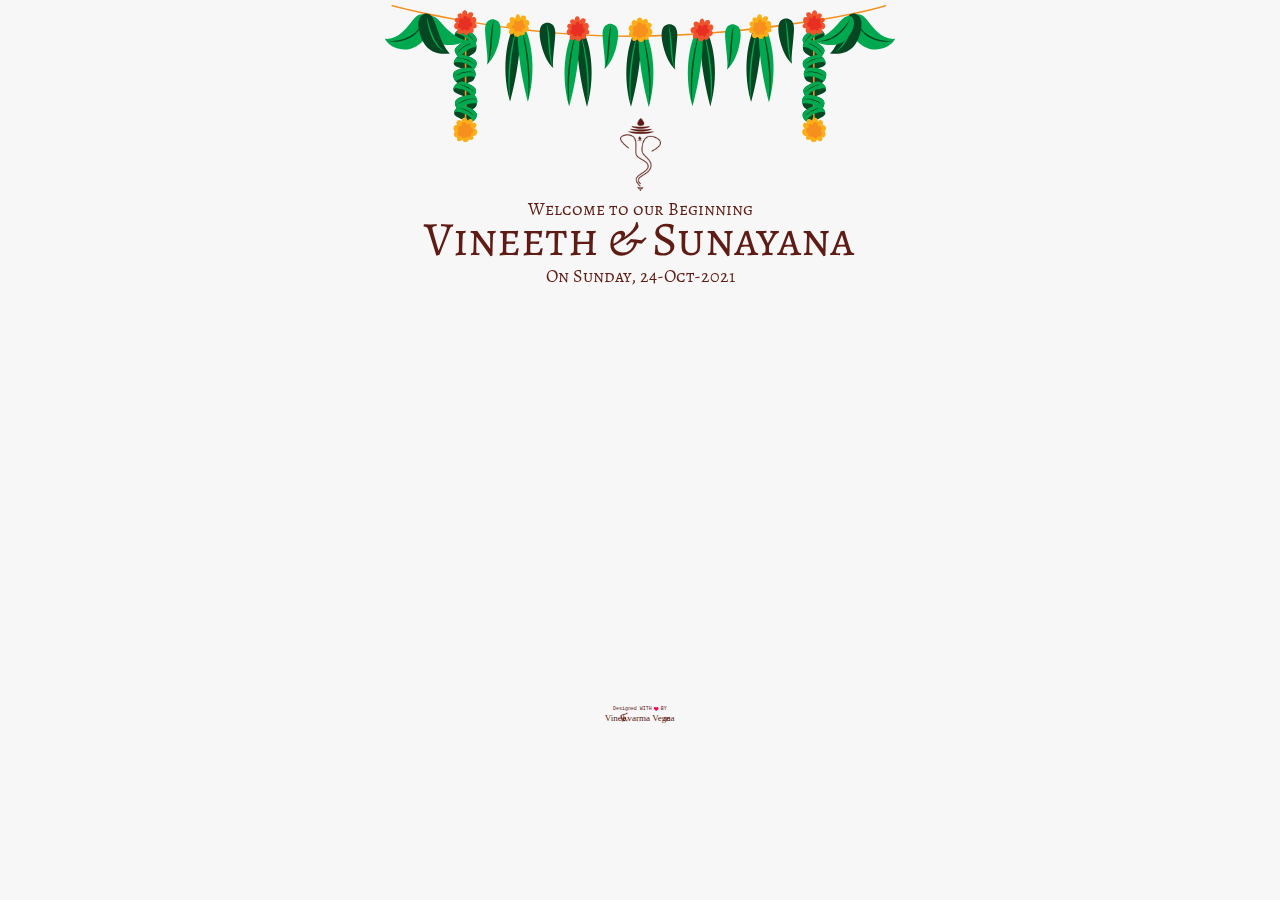
==== Vineeth-Weds-Sunayana.html @ c5763539 "Add files via upload" ====
<!DOCTYPE html>
<html style="font-size: 16px;" lang="en-IN">
  <head>
    <meta name="viewport" content="width=device-width, initial-scale=1.0">
    <meta charset="utf-8">
    <meta name="keywords" content="">
    <meta name="description" content="">
    <meta name="page_type" content="np-template-header-footer-from-plugin">
    <title>Vineeth Weds Sunayana</title>
    <link rel="stylesheet" href="nicepage.css" media="screen">
<link rel="stylesheet" href="Vineeth-Weds-Sunayana.css" media="screen">
    <script class="u-script" type="text/javascript" src="jquery.js" defer=""></script>
    <script class="u-script" type="text/javascript" src="nicepage.js" defer=""></script>
    <meta name="generator" content="Nicepage 3.26.0, nicepage.com">
    <link rel="icon" href="images/favicon.png">
    <link id="u-theme-google-font" rel="stylesheet" href="https://fonts.googleapis.com/css?family=Roboto:100,100i,300,300i,400,400i,500,500i,700,700i,900,900i|Open+Sans:300,300i,400,400i,600,600i,700,700i,800,800i">
    <link id="u-page-google-font" rel="stylesheet" href="https://fonts.googleapis.com/css?family=Alegreya+SC:400,400i,500,500i,700,700i,800,800i,900,900i">
    
    
    <script type="application/ld+json">{
		"@context": "http://schema.org",
		"@type": "Organization",
		"name": "Vineeth Sunayana Wedding Page",
		"sameAs": []
}</script>
    <meta name="theme-color" content="#478ac9">
    <meta property="og:title" content="Vineeth Weds Sunayana">
    <meta property="og:description" content="">
    <meta property="og:type" content="website">
  </head>
  <body class="u-body">
    <section class="u-align-center u-clearfix u-custom-color-1 u-section-1" id="sec-0b1c">
      <div class="u-clearfix u-sheet u-sheet-1"><span class="u-icon u-icon-circle u-text-palette-1-base u-icon-1" data-animation-name="fadeIn" data-animation-duration="1000" data-animation-delay="0" data-animation-direction="Down"><svg class="u-svg-link" preserveAspectRatio="xMidYMin slice" viewBox="0 0 2050 552" style=""><use xmlns:xlink="http://www.w3.org/1999/xlink" xlink:href="#svg-4d84"></use></svg><svg class="u-svg-content" viewBox="0 0 2050 552" id="svg-4d84" style="fill-rule:evenodd;clip-rule:evenodd;stroke-linejoin:round;stroke-miterlimit:2;"><g id="Border" transform="matrix(1,0,0,1,-55,-131.141)"><g transform="matrix(3.17016,0,0,3.17016,-107.734,-21.7922)"><path d="M60.234,50.223C93.637,58.999 127.795,65.385 161.837,71.06C235.134,83.278 309.401,90.117 383.746,88.548C453.937,87.067 524.094,80.508 593.413,69.412C613.545,66.189 633.621,62.558 653.562,58.297C664.511,55.957 675.585,53.625 686.266,50.223C687.49,49.832 686.967,47.901 685.734,48.294C672.668,52.457 659.056,55.158 645.644,57.916C620.727,63.041 595.62,67.253 570.447,70.904C497.525,81.482 423.453,87.551 349.74,86.771C278.192,86.014 206.709,77.545 136.398,64.571C111.071,59.898 85.687,54.842 60.765,48.294C59.517,47.966 58.987,49.895 60.234,50.223Z" style="fill:rgb(246,143,30);fill-rule:nonzero;"></path>
</g><g transform="matrix(3.17016,0,0,3.17016,-107.734,-21.7922)"><path d="M167.59,186.183C168.617,190.944 164.29,195.594 161.738,196.201L161.669,196.214C158.895,196.721 143.482,191.995 140.063,187.983C139.444,187.246 139.124,186.473 139.027,185.696C138.59,182.166 142.612,178.582 142.612,178.582C142.612,178.582 145.89,175.801 149.233,175.288C152.578,174.785 166.563,181.42 167.59,186.183Z" style="fill:rgb(5,71,34);fill-rule:nonzero;"></path>
</g><g transform="matrix(3.17016,0,0,3.17016,-107.734,-21.7922)"><path d="M167.928,173.416C167.482,175.346 166.627,177.265 165.344,178.468C162.64,181.013 150.906,184.107 148.114,183.403C146.911,183.101 145.344,182.364 143.908,181.064C142.008,179.357 140.321,176.644 140.011,172.594C139.49,165.501 156.163,161.714 161.475,162.156C166.772,162.584 168.002,167.928 168.002,167.928C168.443,169.122 168.437,171.275 167.928,173.416Z" style="fill:rgb(5,71,34);fill-rule:nonzero;"></path>
</g><g transform="matrix(3.17016,0,0,3.17016,-107.734,-21.7922)"><path d="M166.58,155.259C167.803,159.974 163.671,164.799 161.147,165.512L161.08,165.527C158.329,166.148 142.732,162.066 139.15,158.199C138.501,157.488 138.149,156.729 138.021,155.958C137.437,152.448 141.307,148.7 141.307,148.7C141.307,148.7 144.468,145.786 147.787,145.135C151.108,144.493 165.355,150.543 166.58,155.259Z" style="fill:rgb(5,71,34);fill-rule:nonzero;"></path>
</g><g transform="matrix(3.17016,0,0,3.17016,-107.734,-21.7922)"><path d="M165.435,139.807C164.798,141.683 163.755,143.506 162.358,144.574C159.413,146.837 147.429,148.742 144.721,147.763C143.554,147.34 142.069,146.451 140.771,145.014C139.05,143.125 137.643,140.256 137.74,136.196C137.931,129.087 154.899,126.986 160.141,127.958C165.368,128.914 166.058,134.354 166.058,134.354C166.377,135.586 166.155,137.728 165.435,139.807Z" style="fill:rgb(5,71,34);fill-rule:nonzero;"></path>
</g><g transform="matrix(3.17016,0,0,3.17016,-107.734,-21.7922)"><path d="M167.179,120.321C168.71,124.945 164.905,130.032 162.434,130.91L162.366,130.93C159.663,131.731 143.832,128.687 140.002,125.064C139.308,124.397 138.907,123.662 138.728,122.901C137.915,119.438 141.529,115.443 141.529,115.443C141.529,115.443 144.49,112.327 147.759,111.458C151.03,110.6 165.646,115.696 167.179,120.321Z" style="fill:rgb(5,71,34);fill-rule:nonzero;"></path>
</g><g transform="matrix(3.17016,0,0,3.17016,-107.734,-21.7922)"><path d="M167.39,101.646C167.43,103.625 167.07,105.695 166.12,107.175C164.12,110.305 153.5,116.175 150.62,116.175C149.38,116.175 147.68,115.845 145.97,114.935C143.71,113.745 141.41,111.525 140.12,107.675C137.88,100.925 153.12,93.175 158.38,92.305C163.62,91.425 166.12,96.305 166.12,96.305C166.84,97.356 167.36,99.446 167.39,101.646Z" style="fill:rgb(5,71,34);fill-rule:nonzero;"></path>
</g><g transform="matrix(3.17016,0,0,3.17016,-107.734,-21.7922)"><path d="M167.667,91.841C167.787,96.711 162.667,100.471 160.046,100.591L159.977,100.591C157.157,100.571 142.896,93.051 140.287,88.471C139.816,87.631 139.646,86.812 139.696,86.032C139.926,82.482 144.546,79.711 144.546,79.711C144.546,79.711 148.287,77.591 151.667,77.711C155.046,77.841 167.546,86.971 167.667,91.841Z" style="fill:rgb(5,71,34);fill-rule:nonzero;"></path>
</g><g transform="matrix(3.17016,0,0,3.17016,-107.734,-21.7922)"><path d="M152.5,72.508L152.5,216.258C152.5,217.547 154.5,217.547 154.5,216.258L154.5,72.508C154.5,71.219 152.5,71.219 152.5,72.508Z" style="fill:rgb(246,143,30);fill-rule:nonzero;"></path>
</g><g transform="matrix(3.17016,0,0,3.17016,-107.734,-21.7922)"><path d="M167.59,186.183C168.617,190.944 164.29,195.594 161.738,196.201L161.669,196.214C163.572,189.461 148.278,183.755 142.673,183.619C140.078,183.563 139.197,184.555 139.027,185.696C138.59,182.166 142.612,178.582 142.612,178.582C142.612,178.582 145.89,175.801 149.233,175.288C152.578,174.785 166.563,181.42 167.59,186.183Z" style="fill:rgb(0,169,79);fill-rule:nonzero;"></path>
</g><g transform="matrix(3.17016,0,0,3.17016,-107.734,-21.7922)"><path d="M144.005,178.577C144.005,178.577 144.398,178.571 145.082,178.634C145.762,178.712 146.745,178.806 147.897,179.06C149.055,179.29 150.385,179.659 151.781,180.146C152.472,180.409 153.199,180.65 153.901,180.983C154.618,181.286 155.327,181.631 156.027,181.998C156.736,182.347 157.402,182.775 158.071,183.17C158.752,183.546 159.346,184.038 159.959,184.449C160.579,184.854 161.101,185.352 161.63,185.773C162.164,186.189 162.619,186.642 163.037,187.059C163.456,187.475 163.851,187.843 164.16,188.21C164.469,188.575 164.739,188.893 164.961,189.155C165.401,189.681 165.641,189.988 165.641,189.988C165.641,189.988 165.335,189.739 164.821,189.291C164.566,189.065 164.257,188.792 163.901,188.478C163.547,188.166 163.104,187.86 162.658,187.49C162.205,187.127 161.718,186.733 161.168,186.359C160.619,185.986 160.076,185.547 159.457,185.172C158.843,184.792 158.234,184.36 157.57,183.996C156.912,183.62 156.258,183.215 155.563,182.883C154.887,182.516 154.201,182.168 153.507,181.863C152.824,181.535 152.135,181.249 151.469,180.968C150.13,180.425 148.859,179.962 147.751,179.613C146.646,179.254 145.711,178.987 145.05,178.825C144.389,178.659 144.005,178.577 144.005,178.577Z" style="fill:rgb(5,71,34);fill-rule:nonzero;"></path>
</g><g transform="matrix(3.17016,0,0,3.17016,-107.734,-21.7922)"><path d="M167.928,173.416C157.88,170.686 146.853,178.713 143.908,181.064C142.008,179.357 140.321,176.644 140.011,172.594C139.49,165.501 156.163,161.714 161.475,162.156C166.772,162.584 168.002,167.928 168.002,167.928C168.443,169.122 168.437,171.275 167.928,173.416Z" style="fill:rgb(0,169,79);fill-rule:nonzero;"></path>
</g><g transform="matrix(3.17016,0,0,3.17016,-107.734,-21.7922)"><path d="M141.556,175.69C141.556,175.69 141.839,175.358 142.396,174.838C142.957,174.323 143.76,173.581 144.82,172.811C145.873,172.033 147.147,171.177 148.589,170.386C149.315,170.002 150.075,169.618 150.865,169.266C151.672,168.958 152.466,168.572 153.313,168.325C154.151,168.056 154.989,167.789 155.841,167.619C156.265,167.525 156.684,167.432 157.099,167.34C157.52,167.285 157.937,167.231 158.346,167.178C158.756,167.131 159.156,167.061 159.552,167.036C159.95,167.029 160.338,167.022 160.717,167.016C161.472,166.993 162.184,166.987 162.84,167.069C163.495,167.124 164.095,167.176 164.62,167.256C165.141,167.371 165.594,167.471 165.967,167.553C166.707,167.73 167.129,167.831 167.129,167.831C167.129,167.831 166.695,167.8 165.937,167.746C165.561,167.712 165.105,167.672 164.583,167.626C164.059,167.628 163.468,167.63 162.823,167.632C162.181,167.602 161.488,167.664 160.757,167.744C160.393,167.779 160.018,167.815 159.635,167.852C159.255,167.917 158.868,167.982 158.474,168.049C158.081,168.117 157.681,168.185 157.276,168.254C156.877,168.354 156.474,168.456 156.068,168.558C155.247,168.731 154.438,169.003 153.63,169.273C152.808,169.499 152.032,169.866 151.244,170.153C150.475,170.492 149.712,170.815 148.991,171.167C148.283,171.542 147.571,171.858 146.934,172.229C146.281,172.575 145.683,172.935 145.135,173.274C144.041,173.958 143.128,174.538 142.52,174.988C141.899,175.422 141.556,175.69 141.556,175.69Z" style="fill:rgb(5,71,34);fill-rule:nonzero;"></path>
</g><g transform="matrix(3.17016,0,0,3.17016,-107.734,-21.7922)"><path d="M166.58,155.259C167.803,159.974 163.671,164.799 161.147,165.512L161.08,165.527C162.7,158.7 147.182,153.634 141.578,153.73C138.982,153.782 138.143,154.81 138.021,155.958C137.437,152.448 141.307,148.7 141.307,148.7C141.307,148.7 144.468,145.786 147.787,145.135C151.108,144.493 165.355,150.543 166.58,155.259Z" style="fill:rgb(0,169,79);fill-rule:nonzero;"></path>
</g><g transform="matrix(3.17016,0,0,3.17016,-107.734,-21.7922)"><path d="M142.7,148.638C142.7,148.638 143.092,148.615 143.778,148.65C144.46,148.7 145.446,148.752 146.608,148.959C147.774,149.141 149.119,149.454 150.534,149.883C151.234,150.117 151.971,150.328 152.687,150.631C153.415,150.904 154.138,151.219 154.853,151.557C155.575,151.877 156.258,152.276 156.943,152.644C157.64,152.991 158.253,153.458 158.883,153.843C159.519,154.222 160.061,154.697 160.607,155.096C161.158,155.49 161.631,155.923 162.066,156.323C162.502,156.721 162.912,157.072 163.236,157.426C163.56,157.778 163.843,158.084 164.076,158.337C164.538,158.844 164.79,159.142 164.79,159.142C164.79,159.142 164.474,158.906 163.941,158.479C163.677,158.264 163.357,158.003 162.989,157.705C162.622,157.407 162.167,157.121 161.706,156.77C161.238,156.426 160.734,156.052 160.17,155.702C159.606,155.352 159.045,154.935 158.411,154.586C157.782,154.232 157.156,153.826 156.477,153.489C155.804,153.141 155.134,152.763 154.426,152.46C153.735,152.122 153.035,151.803 152.329,151.527C151.633,151.227 150.933,150.97 150.256,150.717C148.896,150.23 147.606,149.821 146.485,149.517C145.367,149.205 144.421,148.977 143.753,148.842C143.086,148.703 142.7,148.638 142.7,148.638Z" style="fill:rgb(5,71,34);fill-rule:nonzero;"></path>
</g><g transform="matrix(3.17016,0,0,3.17016,-107.734,-21.7922)"><path d="M165.435,139.807C155.71,136.085 143.936,142.969 140.771,145.014C139.05,143.125 137.643,140.256 137.74,136.196C137.931,129.087 154.899,126.986 160.141,127.958C165.368,128.914 166.058,134.354 166.058,134.354C166.377,135.586 166.155,137.728 165.435,139.807Z" style="fill:rgb(0,169,79);fill-rule:nonzero;"></path>
</g><g transform="matrix(3.17016,0,0,3.17016,-107.734,-21.7922)"><path d="M138.967,139.432C138.967,139.432 139.282,139.129 139.889,138.668C140.497,138.211 141.371,137.553 142.503,136.893C143.628,136.224 144.982,135.5 146.496,134.857C147.256,134.548 148.051,134.242 148.872,133.971C149.707,133.745 150.535,133.44 151.402,133.279C152.263,133.095 153.124,132.914 153.989,132.83C154.419,132.778 154.846,132.728 155.268,132.678C155.692,132.666 156.112,132.653 156.525,132.642C156.938,132.636 157.343,132.606 157.74,132.621C158.136,132.653 158.523,132.686 158.9,132.717C159.654,132.771 160.363,132.835 161.007,132.983C161.654,133.103 162.245,133.215 162.76,133.347C163.266,133.513 163.708,133.658 164.071,133.777C164.789,134.027 165.199,134.17 165.199,134.17C165.199,134.17 164.771,134.096 164.021,133.966C163.651,133.895 163.201,133.81 162.686,133.711C162.164,133.661 161.576,133.604 160.935,133.541C160.299,133.447 159.603,133.439 158.867,133.446C158.501,133.444 158.125,133.442 157.74,133.441C157.356,133.467 156.964,133.494 156.565,133.521C156.167,133.549 155.763,133.577 155.353,133.605C154.946,133.665 154.535,133.725 154.12,133.786C153.286,133.877 152.455,134.066 151.623,134.254C150.782,134.397 149.974,134.684 149.16,134.891C148.362,135.151 147.57,135.396 146.818,135.674C146.076,135.977 145.336,136.221 144.664,136.526C143.98,136.805 143.35,137.103 142.77,137.386C141.613,137.956 140.646,138.442 139.996,138.829C139.335,139.199 138.967,139.432 138.967,139.432Z" style="fill:rgb(5,71,34);fill-rule:nonzero;"></path>
</g><g transform="matrix(3.17016,0,0,3.17016,-107.734,-21.7922)"><path d="M167.179,120.321C168.71,124.945 164.905,130.032 162.434,130.91L162.366,130.93C163.534,124.012 147.716,119.979 142.13,120.445C139.543,120.667 138.774,121.748 138.728,122.901C137.915,119.438 141.529,115.443 141.529,115.443C141.529,115.443 144.49,112.327 147.759,111.458C151.03,110.6 165.646,115.696 167.179,120.321Z" style="fill:rgb(0,169,79);fill-rule:nonzero;"></path>
</g><g transform="matrix(3.17016,0,0,3.17016,-107.734,-21.7922)"><path d="M142.913,115.289C142.913,115.289 143.303,115.241 143.99,115.23C144.674,115.235 145.661,115.222 146.834,115.352C148.01,115.456 149.373,115.681 150.813,116.016C151.527,116.202 152.276,116.364 153.01,116.62C153.755,116.844 154.498,117.111 155.233,117.4C155.975,117.672 156.683,118.026 157.39,118.347C158.108,118.648 158.751,119.074 159.405,119.416C160.065,119.752 160.637,120.191 161.208,120.553C161.784,120.91 162.284,121.312 162.745,121.681C163.206,122.049 163.638,122.373 163.985,122.705C164.332,123.035 164.634,123.322 164.883,123.559C165.377,124.034 165.648,124.314 165.648,124.314C165.648,124.314 165.318,124.1 164.759,123.708C164.481,123.512 164.144,123.273 163.757,123C163.371,122.727 162.898,122.471 162.415,122.151C161.925,121.838 161.398,121.499 160.812,121.186C160.226,120.874 159.639,120.495 158.983,120.189C158.332,119.877 157.681,119.513 156.981,119.222C156.287,118.919 155.593,118.586 154.866,118.331C154.155,118.038 153.435,117.766 152.712,117.538C151.998,117.284 151.283,117.073 150.59,116.865C149.201,116.47 147.887,116.146 146.749,115.917C145.612,115.679 144.653,115.514 143.978,115.424C143.303,115.329 142.913,115.289 142.913,115.289Z" style="fill:rgb(5,71,34);fill-rule:nonzero;"></path>
</g><g transform="matrix(3.17016,0,0,3.17016,-107.734,-21.7922)"><path d="M167.39,101.646C156.98,101.455 148.25,111.935 145.97,114.935C143.71,113.745 141.41,111.525 140.12,107.675C137.88,100.925 153.12,93.175 158.38,92.305C163.62,91.425 166.12,96.305 166.12,96.305C166.84,97.356 167.36,99.446 167.39,101.646Z" style="fill:rgb(0,169,79);fill-rule:nonzero;"></path>
</g><g transform="matrix(3.17016,0,0,3.17016,-107.734,-21.7922)"><path d="M142.375,110.3C142.375,110.3 142.568,109.909 142.981,109.268C143.398,108.632 143.996,107.715 144.835,106.709C145.667,105.697 146.693,104.556 147.897,103.437C148.507,102.887 149.151,102.328 149.83,101.794C150.538,101.298 151.213,100.729 151.974,100.283C152.721,99.817 153.469,99.353 154.253,98.98C154.64,98.786 155.024,98.593 155.404,98.402C155.799,98.246 156.19,98.092 156.574,97.94C156.96,97.794 157.331,97.628 157.708,97.507C158.092,97.403 158.468,97.302 158.833,97.203C159.56,96.997 160.249,96.816 160.905,96.736C161.554,96.628 162.148,96.533 162.677,96.481C163.209,96.465 163.673,96.452 164.056,96.44C164.816,96.431 165.25,96.425 165.25,96.425C165.25,96.425 164.822,96.501 164.073,96.634C163.701,96.694 163.249,96.766 162.731,96.85C162.223,96.979 161.651,97.125 161.026,97.285C160.396,97.413 159.739,97.643 159.05,97.899C158.705,98.022 158.351,98.149 157.988,98.278C157.636,98.434 157.277,98.592 156.911,98.754C156.546,98.915 156.175,99.079 155.8,99.245C155.438,99.439 155.071,99.637 154.702,99.835C153.949,100.204 153.231,100.665 152.514,101.124C151.771,101.545 151.109,102.09 150.415,102.562C149.752,103.077 149.091,103.578 148.479,104.095C147.883,104.632 147.271,105.113 146.743,105.629C146.195,106.124 145.703,106.618 145.254,107.082C144.361,108.012 143.617,108.798 143.138,109.383C142.642,109.956 142.375,110.3 142.375,110.3Z" style="fill:rgb(5,71,34);fill-rule:nonzero;"></path>
</g><g transform="matrix(3.17016,0,0,3.17016,-107.734,-21.7922)"><path d="M167.667,91.841C167.787,96.711 162.667,100.471 160.046,100.591L159.977,100.591C163.106,94.312 149.146,85.851 143.667,84.671C141.126,84.131 140.077,84.942 139.696,86.032C139.926,82.482 144.546,79.711 144.546,79.711C144.546,79.711 148.287,77.591 151.667,77.711C155.046,77.841 167.546,86.971 167.667,91.841Z" style="fill:rgb(0,169,79);fill-rule:nonzero;"></path>
</g><g transform="matrix(3.17016,0,0,3.17016,-107.734,-21.7922)"><path d="M145.917,79.966C145.917,79.966 146.303,80.034 146.963,80.224C147.617,80.427 148.565,80.702 149.649,81.167C150.744,81.609 151.982,82.221 153.262,82.96C153.892,83.347 154.561,83.72 155.189,84.178C155.836,84.609 156.469,85.081 157.088,85.571C157.719,86.047 158.293,86.591 158.877,87.104C159.476,87.601 159.968,88.195 160.494,88.714C161.027,89.227 161.447,89.813 161.888,90.326C162.334,90.835 162.697,91.364 163.03,91.852C163.364,92.339 163.683,92.774 163.918,93.192C164.154,93.609 164.36,93.972 164.529,94.27C164.864,94.869 165.042,95.216 165.042,95.216C165.042,95.216 164.788,94.915 164.366,94.377C164.158,94.109 163.905,93.782 163.614,93.408C163.324,93.035 162.947,92.652 162.577,92.206C162.2,91.764 161.794,91.286 161.325,90.816C160.855,90.347 160.403,89.814 159.865,89.33C159.333,88.842 158.815,88.305 158.231,87.822C157.655,87.331 157.088,86.81 156.467,86.354C155.872,85.867 155.262,85.398 154.637,84.969C154.028,84.519 153.405,84.108 152.803,83.708C151.588,82.926 150.426,82.234 149.403,81.683C148.385,81.124 147.516,80.687 146.896,80.405C146.278,80.118 145.917,79.966 145.917,79.966Z" style="fill:rgb(5,71,34);fill-rule:nonzero;"></path>
</g><g transform="matrix(3.17016,0,0,3.17016,-107.734,-21.7922)"><path d="M148.409,196.043C148.409,196.043 145.065,192.253 142.835,195.374C140.605,198.496 142.835,199.982 142.835,199.982C142.835,199.982 138.672,200.057 138.227,203.848C137.781,207.638 140.011,208.529 140.011,208.529C140.011,208.529 137.557,210.76 139.119,214.178C140.68,217.597 142.761,215.665 142.761,215.665C142.761,215.665 141.943,219.604 143.95,220.645C145.957,221.685 149.747,218.638 149.747,218.638C149.747,218.638 150.044,222.279 153.686,222.057C157.328,221.833 158.22,218.117 158.22,218.117C158.22,218.117 159.781,220.272 162.233,218.935C164.686,217.597 162.903,214.327 162.903,214.327C162.903,214.327 167.288,214.55 168.105,210.165C168.922,205.779 164.76,204.665 164.76,204.665C164.76,204.665 168.774,202.212 166.916,199.239C165.058,196.267 162.16,198.272 162.16,198.272C162.16,198.272 163.645,194.111 160.97,193.145C158.294,192.179 155.767,194.854 155.767,194.854C155.767,194.854 154.95,190.246 151.381,191.138C147.815,192.03 148.409,196.043 148.409,196.043Z" style="fill:rgb(251,174,23);fill-rule:nonzero;"></path>
</g><g transform="matrix(3.17016,0,0,3.17016,-107.734,-21.7922)"><path d="M155.247,200.205C155.247,200.205 153.76,195.746 150.639,196.936C147.517,198.124 148.855,202.138 148.855,202.138C148.855,202.138 145.288,200.651 144.098,203.848C142.909,207.043 145.362,208.084 145.362,208.084C145.362,208.084 142.389,210.313 143.578,212.84C144.767,215.367 148.632,214.55 148.632,214.55C148.632,214.55 148.855,216.705 151.01,217.226C153.166,217.746 155.47,214.624 155.47,214.624C155.47,214.624 157.179,216.407 159.41,214.624C161.639,212.84 160.153,210.907 160.153,210.907C160.153,210.907 163.274,210.982 162.903,207.117C162.531,203.253 159.186,203.327 159.186,203.327C159.186,203.327 160.896,201.098 159.781,199.685C158.666,198.272 155.247,200.205 155.247,200.205Z" style="fill:rgb(246,143,30);fill-rule:nonzero;"></path>
</g><g transform="matrix(3.17016,0,0,3.17016,-107.734,-21.7922)"><path d="M149.22,60.539C149.22,60.539 147.733,57.343 144.611,59.424C141.49,61.505 144.983,64.552 144.983,64.552C144.983,64.552 140.97,63.214 139.855,66.411C138.74,69.606 142.085,70.126 142.085,70.126C142.085,70.126 137.849,72.802 139.261,76.518C140.672,80.235 143.72,78.599 143.72,78.599C143.72,78.599 141.564,82.241 144.017,84.471C146.47,86.701 150.111,83.504 150.111,83.504C150.111,83.504 151.077,86.18 154.125,86.477C157.172,86.775 158.139,82.687 158.139,82.687C158.139,82.687 159.699,84.248 162.226,83.43C164.753,82.613 163.415,77.633 163.415,77.633C163.415,77.633 166.686,78.599 167.577,75.923C168.47,73.248 165.273,71.464 165.273,71.464C165.273,71.464 168.023,69.532 166.76,65.742C165.496,61.951 161.557,64.106 161.557,64.106C161.557,64.106 165.125,59.573 161.706,57.864C158.287,56.154 155.76,60.39 155.76,60.39C155.76,60.39 155.983,54.816 152.416,54.964C148.848,55.114 149.22,60.539 149.22,60.539Z" style="fill:rgb(240,84,44);fill-rule:nonzero;"></path>
</g><g transform="matrix(3.17016,0,0,3.17016,-107.734,-21.7922)"><path d="M150.408,66.782C150.408,66.782 147.956,63.511 145.95,66.187C143.942,68.863 145.875,71.316 145.875,71.316C145.875,71.316 142.977,72.356 143.794,75.404C144.611,78.451 147.659,76.964 147.659,76.964C147.659,76.964 146.396,79.12 148.401,80.235C150.408,81.349 153.01,78.673 153.01,78.673C153.01,78.673 154.199,81.201 157.023,80.085C159.848,78.971 158.287,75.923 158.287,75.923C158.287,75.923 161.483,76.666 162.077,73.471C162.672,70.275 159.327,69.457 159.327,69.457C159.327,69.457 160.813,68.566 159.551,65.742C158.287,62.917 155.76,65.742 155.76,65.742C155.76,65.742 154.794,61.431 152.639,61.951C150.483,62.471 150.408,66.782 150.408,66.782Z" style="fill:rgb(232,47,36);fill-rule:nonzero;"></path>
</g><g transform="matrix(3.17016,0,0,3.17016,-107.734,-21.7922)"><path d="M580.967,186.183C579.939,190.944 584.268,195.594 586.818,196.201L586.887,196.214C589.662,196.721 605.074,191.995 608.494,187.983C609.113,187.246 609.434,186.473 609.529,185.696C609.967,182.166 605.945,178.582 605.945,178.582C605.945,178.582 602.666,175.801 599.324,175.288C595.979,174.785 581.994,181.42 580.967,186.183Z" style="fill:rgb(5,71,34);fill-rule:nonzero;"></path>
</g><g transform="matrix(3.17016,0,0,3.17016,-107.734,-21.7922)"><path d="M580.629,173.416C581.074,175.346 581.93,177.265 583.213,178.468C585.917,181.013 597.65,184.107 600.443,183.403C601.646,183.101 603.213,182.364 604.648,181.064C606.549,179.357 608.236,176.644 608.545,172.594C609.066,165.501 592.395,161.714 587.082,162.156C581.785,162.584 580.555,167.928 580.555,167.928C580.113,169.122 580.12,171.275 580.629,173.416Z" style="fill:rgb(5,71,34);fill-rule:nonzero;"></path>
</g><g transform="matrix(3.17016,0,0,3.17016,-107.734,-21.7922)"><path d="M581.977,155.259C580.754,159.974 584.885,164.799 587.41,165.512L587.477,165.527C590.229,166.148 605.824,162.066 609.406,158.199C610.055,157.488 610.408,156.729 610.535,155.958C611.119,152.448 607.25,148.7 607.25,148.7C607.25,148.7 604.088,145.786 600.77,145.135C597.449,144.493 583.201,150.543 581.977,155.259Z" style="fill:rgb(5,71,34);fill-rule:nonzero;"></path>
</g><g transform="matrix(3.17016,0,0,3.17016,-107.734,-21.7922)"><path d="M583.121,139.807C583.758,141.683 584.801,143.506 586.198,144.574C589.145,146.837 601.127,148.742 603.836,147.763C605.002,147.34 606.488,146.451 607.786,145.014C609.506,143.125 610.914,140.256 610.816,136.196C610.625,129.087 593.658,126.986 588.416,127.958C583.189,128.914 582.498,134.354 582.498,134.354C582.18,135.586 582.402,137.728 583.121,139.807Z" style="fill:rgb(5,71,34);fill-rule:nonzero;"></path>
</g><g transform="matrix(3.17016,0,0,3.17016,-107.734,-21.7922)"><path d="M581.378,120.321C579.847,124.945 583.651,130.032 586.123,130.91L586.19,130.93C588.894,131.731 604.725,128.687 608.555,125.064C609.249,124.397 609.649,123.662 609.829,122.901C610.642,119.438 607.027,115.443 607.027,115.443C607.027,115.443 604.066,112.327 600.798,111.458C597.526,110.6 582.911,115.696 581.378,120.321Z" style="fill:rgb(5,71,34);fill-rule:nonzero;"></path>
</g><g transform="matrix(3.17016,0,0,3.17016,-107.734,-21.7922)"><path d="M581.166,101.646C581.127,103.625 581.486,105.695 582.437,107.175C584.437,110.305 595.057,116.175 597.937,116.175C599.177,116.175 600.877,115.845 602.586,114.935C604.847,113.745 607.146,111.525 608.437,107.675C610.677,100.925 595.437,93.175 590.177,92.305C584.937,91.425 582.437,96.305 582.437,96.305C581.717,97.356 581.197,99.446 581.166,101.646Z" style="fill:rgb(5,71,34);fill-rule:nonzero;"></path>
</g><g transform="matrix(3.17016,0,0,3.17016,-107.734,-21.7922)"><path d="M580.891,91.841C580.77,96.711 585.891,100.471 588.51,100.591L588.58,100.591C591.4,100.571 605.66,93.051 608.27,88.471C608.74,87.631 608.91,86.812 608.86,86.032C608.631,82.482 604.01,79.711 604.01,79.711C604.01,79.711 600.27,77.591 596.891,77.711C593.51,77.841 581.01,86.971 580.891,91.841Z" style="fill:rgb(5,71,34);fill-rule:nonzero;"></path>
</g><g transform="matrix(3.17016,0,0,3.17016,-107.734,-21.7922)"><path d="M594.057,72.508L594.057,216.258C594.057,217.547 596.057,217.547 596.057,216.258L596.057,72.508C596.057,71.219 594.057,71.219 594.057,72.508Z" style="fill:rgb(246,143,30);fill-rule:nonzero;"></path>
</g><g transform="matrix(3.17016,0,0,3.17016,-107.734,-21.7922)"><path d="M580.967,186.183C579.939,190.944 584.268,195.594 586.818,196.201L586.887,196.214C584.984,189.461 600.279,183.755 605.883,183.619C608.479,183.563 609.359,184.555 609.529,185.696C609.967,182.166 605.945,178.582 605.945,178.582C605.945,178.582 602.666,175.801 599.324,175.288C595.979,174.785 581.994,181.42 580.967,186.183Z" style="fill:rgb(0,169,79);fill-rule:nonzero;"></path>
</g><g transform="matrix(3.17016,0,0,3.17016,-107.734,-21.7922)"><path d="M604.551,178.577C604.551,178.577 604.167,178.659 603.506,178.825C602.845,178.987 601.909,179.254 600.805,179.613C599.697,179.963 598.427,180.425 597.088,180.968C596.421,181.249 595.732,181.535 595.05,181.863C594.355,182.168 593.67,182.516 592.993,182.883C592.299,183.215 591.645,183.62 590.987,183.996C590.322,184.361 589.714,184.792 589.1,185.172C588.481,185.547 587.938,185.986 587.389,186.359C586.84,186.733 586.352,187.127 585.898,187.49C585.453,187.86 585.01,188.166 584.655,188.478C584.301,188.792 583.99,189.065 583.735,189.291C583.222,189.739 582.916,189.988 582.916,189.988C582.916,189.988 583.155,189.681 583.596,189.155C583.818,188.893 584.088,188.575 584.397,188.21C584.706,187.843 585.102,187.475 585.521,187.059C585.938,186.642 586.394,186.189 586.928,185.773C587.456,185.352 587.978,184.854 588.598,184.449C589.211,184.038 589.805,183.546 590.486,183.17C591.155,182.775 591.82,182.348 592.529,181.998C593.229,181.631 593.938,181.286 594.655,180.983C595.357,180.65 596.085,180.409 596.775,180.146C598.171,179.659 599.502,179.29 600.659,179.06C601.812,178.806 602.794,178.712 603.475,178.634C604.158,178.571 604.551,178.577 604.551,178.577Z" style="fill:rgb(5,71,34);fill-rule:nonzero;"></path>
</g><g transform="matrix(3.17016,0,0,3.17016,-107.734,-21.7922)"><path d="M580.629,173.416C590.676,170.686 601.704,178.713 604.648,181.064C606.549,179.357 608.236,176.644 608.545,172.594C609.066,165.501 592.395,161.714 587.082,162.156C581.785,162.584 580.555,167.928 580.555,167.928C580.113,169.122 580.12,171.275 580.629,173.416Z" style="fill:rgb(0,169,79);fill-rule:nonzero;"></path>
</g><g transform="matrix(3.17016,0,0,3.17016,-107.734,-21.7922)"><path d="M607,175.69C607,175.69 606.657,175.422 606.036,174.988C605.429,174.538 604.516,173.958 603.422,173.274C602.873,172.935 602.275,172.575 601.623,172.229C600.984,171.858 600.273,171.542 599.564,171.167C598.845,170.815 598.081,170.491 597.313,170.153C596.524,169.866 595.749,169.499 594.926,169.273C594.118,169.003 593.31,168.731 592.489,168.558C592.082,168.456 591.679,168.354 591.28,168.254C590.875,168.185 590.476,168.117 590.082,168.049C589.688,167.982 589.301,167.917 588.922,167.852C588.539,167.815 588.164,167.779 587.8,167.744C587.068,167.664 586.375,167.602 585.733,167.632C585.089,167.63 584.498,167.628 583.975,167.626C583.451,167.672 582.995,167.712 582.62,167.746C581.861,167.8 581.428,167.831 581.428,167.831C581.428,167.831 581.85,167.73 582.589,167.553C582.963,167.471 583.416,167.371 583.937,167.256C584.462,167.176 585.062,167.124 585.717,167.069C586.373,166.987 587.084,166.993 587.84,167.016C588.218,167.022 588.606,167.029 589.004,167.036C589.4,167.061 589.801,167.131 590.21,167.178C590.62,167.231 591.036,167.285 591.458,167.34C591.872,167.432 592.292,167.525 592.715,167.619C593.567,167.789 594.405,168.055 595.244,168.325C596.09,168.572 596.884,168.958 597.691,169.266C598.481,169.618 599.241,170.002 599.967,170.386C601.409,171.177 602.684,172.032 603.736,172.811C604.796,173.581 605.6,174.323 606.159,174.838C606.717,175.358 607,175.69 607,175.69Z" style="fill:rgb(5,71,34);fill-rule:nonzero;"></path>
</g><g transform="matrix(3.17016,0,0,3.17016,-107.734,-21.7922)"><path d="M581.977,155.259C580.754,159.974 584.885,164.799 587.41,165.512L587.477,165.527C585.857,158.7 601.375,153.634 606.979,153.73C609.574,153.782 610.414,154.81 610.535,155.958C611.119,152.448 607.25,148.7 607.25,148.7C607.25,148.7 604.088,145.786 600.77,145.135C597.449,144.493 583.201,150.543 581.977,155.259Z" style="fill:rgb(0,169,79);fill-rule:nonzero;"></path>
</g><g transform="matrix(3.17016,0,0,3.17016,-107.734,-21.7922)"><path d="M605.857,148.638C605.857,148.638 605.471,148.703 604.804,148.842C604.136,148.977 603.19,149.205 602.071,149.517C600.951,149.821 599.662,150.23 598.301,150.717C597.624,150.97 596.924,151.227 596.229,151.527C595.522,151.803 594.822,152.122 594.131,152.46C593.424,152.763 592.753,153.141 592.08,153.489C591.401,153.826 590.775,154.232 590.146,154.586C589.512,154.935 588.951,155.352 588.387,155.702C587.822,156.052 587.319,156.426 586.852,156.77C586.391,157.121 585.936,157.407 585.568,157.705C585.2,158.003 584.88,158.264 584.615,158.479C584.083,158.906 583.768,159.142 583.768,159.142C583.768,159.142 584.02,158.844 584.481,158.337C584.714,158.084 584.997,157.778 585.321,157.426C585.646,157.072 586.055,156.721 586.491,156.323C586.926,155.923 587.399,155.49 587.95,155.096C588.496,154.697 589.038,154.222 589.674,153.843C590.304,153.458 590.918,152.991 591.614,152.644C592.299,152.276 592.981,151.877 593.704,151.557C594.419,151.219 595.143,150.904 595.87,150.631C596.586,150.328 597.323,150.117 598.023,149.883C599.438,149.454 600.783,149.141 601.949,148.959C603.111,148.752 604.097,148.7 604.779,148.65C605.466,148.615 605.857,148.638 605.857,148.638Z" style="fill:rgb(5,71,34);fill-rule:nonzero;"></path>
</g><g transform="matrix(3.17016,0,0,3.17016,-107.734,-21.7922)"><path d="M583.121,139.807C592.846,136.085 604.621,142.969 607.786,145.014C609.506,143.125 610.914,140.256 610.816,136.196C610.625,129.087 593.658,126.986 588.416,127.958C583.189,128.914 582.498,134.354 582.498,134.354C582.18,135.586 582.402,137.728 583.121,139.807Z" style="fill:rgb(0,169,79);fill-rule:nonzero;"></path>
</g><g transform="matrix(3.17016,0,0,3.17016,-107.734,-21.7922)"><path d="M609.59,139.432C609.59,139.432 609.222,139.199 608.561,138.829C607.911,138.442 606.943,137.956 605.787,137.386C605.207,137.103 604.576,136.805 603.893,136.526C603.221,136.221 602.481,135.977 601.738,135.674C600.986,135.396 600.194,135.151 599.396,134.891C598.583,134.684 597.774,134.397 596.934,134.254C596.102,134.066 595.271,133.877 594.437,133.786C594.021,133.725 593.61,133.665 593.203,133.605C592.794,133.577 592.39,133.549 591.991,133.521C591.593,133.494 591.2,133.467 590.816,133.441C590.432,133.442 590.056,133.444 589.689,133.446C588.954,133.439 588.258,133.447 587.622,133.541C586.98,133.604 586.392,133.661 585.871,133.711C585.355,133.81 584.905,133.895 584.535,133.966C583.786,134.096 583.357,134.17 583.357,134.17C583.357,134.17 583.768,134.027 584.485,133.777C584.849,133.658 585.29,133.513 585.796,133.347C586.312,133.215 586.902,133.103 587.549,132.983C588.193,132.835 588.902,132.771 589.656,132.717C590.033,132.686 590.421,132.653 590.816,132.621C591.213,132.606 591.618,132.636 592.031,132.642C592.444,132.653 592.864,132.666 593.289,132.678C593.711,132.728 594.138,132.779 594.567,132.83C595.433,132.914 596.294,133.095 597.154,133.279C598.021,133.44 598.85,133.745 599.685,133.971C600.505,134.242 601.301,134.548 602.061,134.857C603.575,135.5 604.929,136.224 606.054,136.893C607.186,137.553 608.06,138.211 608.668,138.668C609.275,139.129 609.59,139.432 609.59,139.432Z" style="fill:rgb(5,71,34);fill-rule:nonzero;"></path>
</g><g transform="matrix(3.17016,0,0,3.17016,-107.734,-21.7922)"><path d="M581.378,120.321C579.847,124.945 583.651,130.032 586.123,130.91L586.19,130.93C585.022,124.012 600.841,119.979 606.427,120.445C609.014,120.667 609.782,121.748 609.829,122.901C610.642,119.438 607.027,115.443 607.027,115.443C607.027,115.443 604.066,112.327 600.798,111.458C597.526,110.6 582.911,115.696 581.378,120.321Z" style="fill:rgb(0,169,79);fill-rule:nonzero;"></path>
</g><g transform="matrix(3.17016,0,0,3.17016,-107.734,-21.7922)"><path d="M605.644,115.289C605.644,115.289 605.253,115.329 604.578,115.424C603.903,115.514 602.944,115.679 601.808,115.917C600.669,116.146 599.355,116.47 597.967,116.865C597.273,117.073 596.559,117.284 595.845,117.538C595.121,117.766 594.402,118.038 593.69,118.331C592.964,118.586 592.27,118.919 591.576,119.222C590.876,119.513 590.225,119.877 589.573,120.189C588.918,120.495 588.33,120.874 587.745,121.186C587.158,121.499 586.631,121.838 586.142,122.151C585.658,122.471 585.186,122.727 584.8,123C584.413,123.273 584.076,123.512 583.798,123.708C583.239,124.1 582.908,124.314 582.908,124.314C582.908,124.314 583.18,124.034 583.674,123.559C583.923,123.322 584.225,123.035 584.572,122.705C584.918,122.373 585.351,122.049 585.812,121.681C586.272,121.312 586.773,120.91 587.349,120.553C587.92,120.191 588.491,119.752 589.151,119.416C589.806,119.074 590.448,118.648 591.166,118.347C591.874,118.026 592.582,117.672 593.324,117.4C594.059,117.111 594.802,116.844 595.546,116.62C596.28,116.364 597.029,116.202 597.744,116.016C599.185,115.681 600.547,115.456 601.723,115.352C602.896,115.222 603.883,115.235 604.567,115.23C605.254,115.241 605.644,115.289 605.644,115.289Z" style="fill:rgb(5,71,34);fill-rule:nonzero;"></path>
</g><g transform="matrix(3.17016,0,0,3.17016,-107.734,-21.7922)"><path d="M581.166,101.646C591.576,101.455 600.307,111.935 602.586,114.935C604.847,113.745 607.146,111.525 608.437,107.675C610.677,100.925 595.437,93.175 590.177,92.305C584.937,91.425 582.437,96.305 582.437,96.305C581.717,97.356 581.197,99.446 581.166,101.646Z" style="fill:rgb(0,169,79);fill-rule:nonzero;"></path>
</g><g transform="matrix(3.17016,0,0,3.17016,-107.734,-21.7922)"><path d="M606.182,110.3C606.182,110.3 605.914,109.956 605.419,109.383C604.939,108.798 604.195,108.012 603.303,107.082C602.854,106.618 602.361,106.124 601.813,105.629C601.286,105.113 600.674,104.632 600.078,104.095C599.466,103.578 598.805,103.077 598.143,102.562C597.447,102.09 596.785,101.545 596.043,101.124C595.325,100.665 594.607,100.204 593.854,99.835C593.485,99.637 593.119,99.439 592.757,99.245C592.382,99.079 592.011,98.915 591.646,98.754C591.279,98.592 590.92,98.434 590.568,98.278C590.206,98.149 589.852,98.022 589.506,97.899C588.817,97.643 588.16,97.413 587.53,97.285C586.905,97.125 586.333,96.979 585.826,96.85C585.308,96.766 584.855,96.694 584.483,96.634C583.734,96.501 583.307,96.425 583.307,96.425C583.307,96.425 583.741,96.431 584.501,96.44C584.883,96.452 585.348,96.465 585.88,96.481C586.409,96.533 587.003,96.628 587.652,96.736C588.309,96.816 588.997,96.997 589.724,97.203C590.089,97.302 590.464,97.403 590.848,97.507C591.226,97.628 591.597,97.794 591.982,97.94C592.367,98.092 592.758,98.246 593.152,98.402C593.532,98.593 593.916,98.786 594.304,98.98C595.088,99.353 595.836,99.817 596.583,100.283C597.344,100.729 598.019,101.298 598.727,101.794C599.406,102.328 600.049,102.887 600.659,103.437C601.864,104.556 602.891,105.697 603.721,106.709C604.561,107.715 605.158,108.632 605.575,109.268C605.988,109.909 606.182,110.3 606.182,110.3Z" style="fill:rgb(5,71,34);fill-rule:nonzero;"></path>
</g><g transform="matrix(3.17016,0,0,3.17016,-107.734,-21.7922)"><path d="M580.891,91.841C580.77,96.711 585.891,100.471 588.51,100.591L588.58,100.591C585.45,94.312 599.41,85.851 604.891,84.671C607.43,84.131 608.48,84.942 608.86,86.032C608.631,82.482 604.01,79.711 604.01,79.711C604.01,79.711 600.27,77.591 596.891,77.711C593.51,77.841 581.01,86.971 580.891,91.841Z" style="fill:rgb(0,169,79);fill-rule:nonzero;"></path>
</g><g transform="matrix(3.17016,0,0,3.17016,-107.734,-21.7922)"><path d="M602.641,79.966C602.641,79.966 602.279,80.118 601.661,80.405C601.041,80.687 600.172,81.124 599.153,81.683C598.131,82.234 596.969,82.926 595.755,83.708C595.152,84.108 594.529,84.519 593.92,84.969C593.295,85.398 592.686,85.867 592.09,86.354C591.47,86.81 590.902,87.331 590.326,87.822C589.742,88.305 589.225,88.842 588.692,89.33C588.154,89.814 587.702,90.347 587.232,90.816C586.763,91.286 586.357,91.764 585.979,92.206C585.61,92.652 585.232,93.035 584.942,93.408C584.652,93.782 584.399,94.109 584.19,94.377C583.77,94.915 583.516,95.216 583.516,95.216C583.516,95.216 583.693,94.869 584.028,94.27C584.197,93.972 584.403,93.609 584.639,93.192C584.874,92.774 585.193,92.339 585.527,91.852C585.86,91.364 586.223,90.835 586.67,90.326C587.11,89.813 587.53,89.227 588.063,88.714C588.59,88.195 589.081,87.601 589.68,87.104C590.264,86.591 590.838,86.047 591.469,85.571C592.088,85.081 592.721,84.609 593.368,84.178C593.996,83.72 594.665,83.347 595.295,82.96C596.575,82.221 597.813,81.609 598.908,81.167C599.992,80.702 600.94,80.427 601.594,80.224C602.254,80.034 602.641,79.966 602.641,79.966Z" style="fill:rgb(5,71,34);fill-rule:nonzero;"></path>
</g><g transform="matrix(3.17016,0,0,3.17016,-107.734,-21.7922)"><path d="M600.148,196.043C600.148,196.043 603.492,192.253 605.721,195.374C607.951,198.496 605.721,199.982 605.721,199.982C605.721,199.982 609.885,200.057 610.33,203.848C610.775,207.638 608.545,208.529 608.545,208.529C608.545,208.529 611,210.76 609.438,214.178C607.877,217.597 605.795,215.665 605.795,215.665C605.795,215.665 606.613,219.604 604.607,220.645C602.6,221.685 598.811,218.638 598.811,218.638C598.811,218.638 598.512,222.279 594.871,222.057C591.229,221.833 590.336,218.117 590.336,218.117C590.336,218.117 588.775,220.272 586.324,218.935C583.871,217.597 585.654,214.327 585.654,214.327C585.654,214.327 581.27,214.55 580.451,210.165C579.635,205.779 583.797,204.665 583.797,204.665C583.797,204.665 579.783,202.212 581.641,199.239C583.498,196.267 586.396,198.272 586.396,198.272C586.396,198.272 584.912,194.111 587.586,193.145C590.262,192.179 592.789,194.854 592.789,194.854C592.789,194.854 593.607,190.246 597.176,191.138C600.742,192.03 600.148,196.043 600.148,196.043Z" style="fill:rgb(251,174,23);fill-rule:nonzero;"></path>
</g><g transform="matrix(3.17016,0,0,3.17016,-107.734,-21.7922)"><path d="M593.311,200.205C593.311,200.205 594.797,195.746 597.918,196.936C601.039,198.124 599.701,202.138 599.701,202.138C599.701,202.138 603.27,200.651 604.459,203.848C605.648,207.043 603.195,208.084 603.195,208.084C603.195,208.084 606.168,210.313 604.979,212.84C603.789,215.367 599.924,214.55 599.924,214.55C599.924,214.55 599.701,216.705 597.547,217.226C595.391,217.746 593.086,214.624 593.086,214.624C593.086,214.624 591.377,216.407 589.146,214.624C586.918,212.84 588.404,210.907 588.404,210.907C588.404,210.907 585.283,210.982 585.654,207.117C586.025,203.253 589.371,203.327 589.371,203.327C589.371,203.327 587.66,201.098 588.775,199.685C589.891,198.272 593.311,200.205 593.311,200.205Z" style="fill:rgb(246,143,30);fill-rule:nonzero;"></path>
</g><g transform="matrix(3.17016,0,0,3.17016,-107.734,-21.7922)"><path d="M599.337,60.539C599.337,60.539 600.823,57.343 603.945,59.424C607.066,61.505 603.573,64.552 603.573,64.552C603.573,64.552 607.587,63.214 608.701,66.411C609.816,69.606 606.472,70.126 606.472,70.126C606.472,70.126 610.708,72.802 609.296,76.518C607.885,80.235 604.837,78.599 604.837,78.599C604.837,78.599 606.992,82.241 604.54,84.471C602.087,86.701 598.445,83.504 598.445,83.504C598.445,83.504 597.479,86.18 594.432,86.477C591.385,86.775 590.418,82.687 590.418,82.687C590.418,82.687 588.857,84.248 586.331,83.43C583.804,82.613 585.142,77.633 585.142,77.633C585.142,77.633 581.871,78.599 580.979,75.923C580.087,73.248 583.283,71.464 583.283,71.464C583.283,71.464 580.533,69.532 581.797,65.742C583.061,61.951 587,64.106 587,64.106C587,64.106 583.432,59.573 586.851,57.864C590.27,56.154 592.797,60.39 592.797,60.39C592.797,60.39 592.573,54.816 596.141,54.964C599.709,55.114 599.337,60.539 599.337,60.539Z" style="fill:rgb(240,84,44);fill-rule:nonzero;"></path>
</g><g transform="matrix(3.17016,0,0,3.17016,-107.734,-21.7922)"><path d="M598.148,66.782C598.148,66.782 600.601,63.511 602.606,66.187C604.614,68.863 602.682,71.316 602.682,71.316C602.682,71.316 605.58,72.356 604.763,75.404C603.945,78.451 600.897,76.964 600.897,76.964C600.897,76.964 602.161,79.12 600.155,80.235C598.148,81.349 595.547,78.673 595.547,78.673C595.547,78.673 594.357,81.201 591.533,80.085C588.709,78.971 590.27,75.923 590.27,75.923C590.27,75.923 587.073,76.666 586.479,73.471C585.885,70.275 589.229,69.457 589.229,69.457C589.229,69.457 587.743,68.566 589.006,65.742C590.27,62.917 592.797,65.742 592.797,65.742C592.797,65.742 593.763,61.431 595.918,61.951C598.073,62.471 598.148,66.782 598.148,66.782Z" style="fill:rgb(232,47,36);fill-rule:nonzero;"></path>
</g><g transform="matrix(3.17016,0,0,3.17016,-107.734,-21.7922)"><path d="M646.322,61.258C646.322,61.258 653.656,55.591 662.156,66.758C670.656,77.925 681.989,92.925 697.989,91.092C697.989,91.092 693.322,103.591 673.156,104.758C652.989,105.925 627.99,74.758 646.322,61.258Z" style="fill:rgb(0,169,79);fill-rule:nonzero;"></path>
</g><g transform="matrix(3.17016,0,0,3.17016,-107.734,-21.7922)"><path d="M693.822,94.258C693.822,94.258 661.156,98.259 649.989,69.925" style="fill:rgb(0,169,79);fill-rule:nonzero;"></path>
</g><g transform="matrix(3.17016,0,0,3.17016,-107.734,-21.7922)"><path d="M693.822,94.258C693.822,94.258 692.994,94.444 691.519,94.614C690.044,94.775 687.919,94.941 685.363,94.85C684.084,94.824 682.7,94.716 681.24,94.548C679.785,94.356 678.243,94.144 676.68,93.766C675.109,93.416 673.5,92.973 671.901,92.41C670.313,91.822 668.704,91.189 667.168,90.395C665.622,89.621 664.155,88.698 662.743,87.749C661.353,86.764 660.063,85.688 658.889,84.573C657.708,83.464 656.674,82.284 655.754,81.127C655.313,80.533 654.865,79.97 654.469,79.4C654.098,78.814 653.738,78.248 653.395,77.704C652.745,76.596 652.19,75.558 651.761,74.613C651.35,73.657 650.96,72.843 650.729,72.135C650.258,70.729 649.989,69.925 649.989,69.925C649.989,69.925 650.39,70.668 651.09,71.969C651.418,72.626 651.93,73.365 652.434,74.248C652.679,74.693 653.008,75.127 653.327,75.599C653.661,76.061 653.958,76.581 654.35,77.067C654.731,77.558 655.129,78.069 655.54,78.599C655.978,79.104 656.429,79.626 656.894,80.164C657.852,81.209 658.92,82.252 660.075,83.271C660.638,83.797 661.28,84.25 661.891,84.754C662.52,85.234 663.189,85.676 663.837,86.158C665.189,87.04 666.594,87.893 668.071,88.613C669.521,89.389 671.048,90.013 672.56,90.596C674.087,91.142 675.598,91.673 677.102,92.061C680.096,92.884 682.969,93.388 685.452,93.71C690.425,94.341 693.822,94.259 693.822,94.258Z" style="fill:rgb(5,71,34);fill-rule:nonzero;"></path>
</g><g transform="matrix(3.17016,0,0,3.17016,-107.734,-21.7922)"><path d="M646.656,58.925C646.656,58.925 658.824,60.107 654.656,80.516C650.489,100.925 638.822,112.591 615.489,109.758C615.489,109.758 623.156,103.758 630.156,83.092C637.156,62.425 638.988,58.759 646.656,58.925Z" style="fill:rgb(5,71,34);fill-rule:nonzero;"></path>
</g><g transform="matrix(3.17016,0,0,3.17016,-107.734,-21.7922)"><path d="M644.989,62.925C644.989,62.925 644.898,66.207 644.033,71.048C643.61,73.469 643.007,76.278 642.159,79.239C641.726,80.716 641.285,82.249 640.726,83.77C640.188,85.299 639.578,86.831 638.942,88.353C638.265,89.858 637.552,91.35 636.775,92.783C636.388,93.5 636.002,94.21 635.566,94.883C635.155,95.569 634.727,96.233 634.278,96.871C633.418,98.167 632.467,99.343 631.521,100.415C630.58,101.49 629.603,102.432 628.647,103.236C628.191,103.66 627.693,104 627.241,104.342C626.793,104.69 626.336,104.978 625.901,105.237C625.061,105.798 624.248,106.151 623.602,106.467C622.956,106.784 622.396,106.919 622.043,107.063C621.682,107.19 621.489,107.258 621.489,107.258C621.489,107.258 621.667,107.155 621.999,106.963C622.325,106.761 622.826,106.516 623.412,106.117C623.995,105.712 624.712,105.25 625.458,104.613C625.843,104.312 626.243,103.983 626.631,103.594C627.022,103.211 627.468,102.852 627.863,102.397C628.694,101.536 629.533,100.547 630.37,99.464C631.2,98.374 632.017,97.181 632.804,95.908C633.615,94.65 634.328,93.27 635.068,91.881C635.8,90.486 636.467,89.026 637.109,87.555C637.75,86.082 638.367,84.597 638.913,83.109C639.469,81.624 640.005,80.157 640.481,78.72C640.953,77.282 641.41,75.89 641.814,74.56C642.207,73.224 642.577,71.96 642.919,70.794C644.235,66.11 644.989,62.925 644.989,62.925Z" style="fill:rgb(0,169,79);fill-rule:nonzero;"></path>
</g><g transform="matrix(3.17016,0,0,3.17016,-107.734,-21.7922)"><path d="M55.5,94.258C55.5,94.258 88.167,98.259 99.333,69.925" style="fill:rgb(0,169,79);fill-rule:nonzero;"></path>
</g><g transform="matrix(3.17016,0,0,3.17016,-107.734,-21.7922)"><path d="M108,65.425C108,65.425 109.634,68.362 112.6,72.344C114.086,74.331 115.907,76.575 118.032,78.803C119.078,79.935 120.246,81.013 121.424,82.11C122.629,83.176 123.873,84.242 125.2,85.191C126.494,86.187 127.862,87.076 129.233,87.909C129.932,88.303 130.625,88.694 131.309,89.081C132.014,89.427 132.703,89.789 133.396,90.11C134.1,90.411 134.792,90.706 135.469,90.995C136.16,91.253 136.835,91.506 137.494,91.752C138.166,91.961 138.819,92.165 139.452,92.362C140.089,92.544 140.713,92.691 141.31,92.849C141.905,93.02 142.49,93.104 143.042,93.22C143.596,93.324 144.119,93.459 144.618,93.521C145.617,93.642 146.489,93.812 147.213,93.873C148.668,94.013 149.5,94.092 149.5,94.092C149.5,94.092 148.664,94.157 147.2,94.27C146.465,94.318 145.573,94.29 144.543,94.283C143.519,94.228 142.353,94.168 141.098,93.977C140.471,93.876 139.813,93.787 139.137,93.663C138.467,93.508 137.775,93.347 137.064,93.182C136.362,92.975 135.642,92.761 134.905,92.543C134.171,92.311 133.448,92.003 132.697,91.727C131.958,91.422 131.223,91.075 130.468,90.743C129.735,90.37 128.991,89.995 128.261,89.578C126.815,88.727 125.368,87.818 124.006,86.793C122.633,85.782 121.354,84.656 120.118,83.529C118.898,82.384 117.769,81.185 116.731,79.983C115.671,78.799 114.756,77.564 113.896,76.396C113.052,75.213 112.294,74.07 111.65,72.981C109.023,68.648 108,65.425 108,65.425Z" style="fill:rgb(5,71,34);fill-rule:nonzero;"></path>
</g><g transform="matrix(3.17016,0,0,3.17016,-107.734,-21.7922)"><path d="M103,61.258C103,61.258 95.667,55.591 87.167,66.758C78.667,77.925 67.333,92.925 51.333,91.092C51.333,91.092 56,103.591 76.167,104.758C96.333,105.925 121.333,74.758 103,61.258Z" style="fill:rgb(0,169,79);fill-rule:nonzero;"></path>
</g><g transform="matrix(3.17016,0,0,3.17016,-107.734,-21.7922)"><path d="M55.5,94.258C55.5,94.259 58.897,94.341 63.87,93.71C66.353,93.388 69.227,92.884 72.22,92.061C73.724,91.673 75.235,91.142 76.762,90.597C78.274,90.013 79.802,89.389 81.251,88.613C82.729,87.894 84.132,87.04 85.486,86.158C86.132,85.676 86.803,85.234 87.432,84.754C88.042,84.251 88.685,83.797 89.247,83.271C90.402,82.252 91.47,81.209 92.429,80.164C92.893,79.626 93.345,79.104 93.782,78.599C94.193,78.069 94.591,77.558 94.972,77.067C95.364,76.581 95.661,76.061 95.995,75.599C96.314,75.127 96.644,74.694 96.889,74.248C97.392,73.365 97.905,72.626 98.232,71.969C98.933,70.668 99.333,69.925 99.333,69.925C99.333,69.925 99.064,70.729 98.594,72.135C98.362,72.843 97.973,73.657 97.562,74.613C97.132,75.558 96.577,76.596 95.928,77.704C95.584,78.248 95.225,78.814 94.854,79.4C94.458,79.97 94.01,80.533 93.569,81.127C92.648,82.284 91.615,83.464 90.433,84.574C89.258,85.688 87.969,86.764 86.579,87.749C85.167,88.699 83.7,89.621 82.154,90.395C80.618,91.189 79.01,91.822 77.42,92.41C75.822,92.973 74.212,93.416 72.643,93.766C71.079,94.144 69.537,94.356 68.082,94.548C66.622,94.716 65.238,94.824 63.959,94.85C61.403,94.941 59.277,94.775 57.803,94.614C56.327,94.444 55.5,94.258 55.5,94.258Z" style="fill:rgb(5,71,34);fill-rule:nonzero;"></path>
</g><g transform="matrix(3.17016,0,0,3.17016,-107.734,-21.7922)"><path d="M108.167,62.425C108.167,62.425 113.5,59.925 121.167,69.258C128.832,78.592 140,89.592 155,93.592C155,93.592 131.667,105.592 116.333,94.092C101,82.592 100.5,63.259 108.167,62.425Z" style="fill:rgb(0,169,79);fill-rule:nonzero;"></path>
</g><g transform="matrix(3.17016,0,0,3.17016,-107.734,-21.7922)"><path d="M108,65.425C108,65.425 120.667,94.758 149.5,94.092" style="fill:rgb(0,169,79);fill-rule:nonzero;"></path>
</g><g transform="matrix(3.17016,0,0,3.17016,-107.734,-21.7922)"><path d="M102.667,58.925C102.667,58.925 90.498,60.107 94.666,80.516C98.833,100.925 110.5,112.591 133.833,109.758C133.833,109.758 126.167,103.758 119.167,83.092C112.167,62.425 110.334,58.759 102.667,58.925Z" style="fill:rgb(5,71,34);fill-rule:nonzero;"></path>
</g><g transform="matrix(3.17016,0,0,3.17016,-107.734,-21.7922)"><path d="M104.333,62.925C104.333,62.925 105.088,66.11 106.404,70.794C106.746,71.96 107.116,73.223 107.508,74.56C107.913,75.89 108.37,77.282 108.842,78.72C109.318,80.157 109.854,81.624 110.41,83.109C110.956,84.597 111.573,86.082 112.213,87.555C112.856,89.026 113.523,90.486 114.255,91.881C114.995,93.27 115.708,94.65 116.519,95.908C117.306,97.181 118.123,98.374 118.953,99.464C119.789,100.547 120.629,101.536 121.46,102.397C121.855,102.852 122.3,103.211 122.692,103.594C123.08,103.983 123.48,104.312 123.865,104.612C124.61,105.25 125.328,105.712 125.911,106.117C126.496,106.516 126.998,106.761 127.324,106.963C127.656,107.155 127.833,107.258 127.833,107.258C127.833,107.258 127.641,107.19 127.28,107.063C126.927,106.919 126.367,106.784 125.721,106.467C125.075,106.151 124.262,105.798 123.421,105.236C122.986,104.978 122.529,104.69 122.082,104.342C121.629,104 121.132,103.659 120.675,103.236C119.72,102.432 118.743,101.49 117.802,100.414C116.856,99.343 115.905,98.167 115.044,96.871C114.597,96.233 114.168,95.569 113.756,94.883C113.321,94.21 112.935,93.5 112.547,92.783C111.771,91.35 111.059,89.858 110.381,88.353C109.745,86.831 109.134,85.299 108.597,83.77C108.038,82.248 107.598,80.716 107.164,79.239C106.316,76.278 105.712,73.469 105.29,71.048C104.425,66.207 104.334,62.925 104.333,62.925Z" style="fill:rgb(0,169,79);fill-rule:nonzero;"></path>
</g><g transform="matrix(3.17016,0,0,3.17016,-107.734,-21.7922)"><path d="M641.156,62.425C641.156,62.425 635.822,59.925 628.156,69.258C620.489,78.592 609.322,89.592 594.322,93.592C594.322,93.592 617.656,105.592 632.989,94.092C648.322,82.592 648.822,63.259 641.156,62.425Z" style="fill:rgb(0,169,79);fill-rule:nonzero;"></path>
</g><g transform="matrix(3.17016,0,0,3.17016,-107.734,-21.7922)"><path d="M641.322,65.425C641.322,65.425 628.656,94.758 599.822,94.092" style="fill:rgb(0,169,79);fill-rule:nonzero;"></path>
</g><g transform="matrix(3.17016,0,0,3.17016,-107.734,-21.7922)"><path d="M641.322,65.425C641.322,65.425 640.299,68.648 637.672,72.981C637.028,74.07 636.27,75.213 635.427,76.396C634.565,77.564 633.651,78.799 632.592,79.983C631.553,81.185 630.424,82.384 629.205,83.53C627.968,84.656 626.689,85.782 625.316,86.793C623.954,87.818 622.507,88.727 621.061,89.579C620.332,89.995 619.586,90.37 618.854,90.743C618.1,91.075 617.363,91.422 616.625,91.727C615.874,92.003 615.15,92.311 614.418,92.543C613.681,92.761 612.96,92.975 612.259,93.182C611.547,93.347 610.854,93.508 610.186,93.663C609.51,93.787 608.852,93.876 608.225,93.977C606.97,94.168 605.803,94.228 604.779,94.283C603.75,94.29 602.856,94.318 602.122,94.27C600.658,94.157 599.822,94.092 599.822,94.092C599.822,94.092 600.654,94.013 602.109,93.873C602.834,93.812 603.705,93.642 604.704,93.521C605.203,93.459 605.727,93.324 606.28,93.22C606.832,93.104 607.417,93.02 608.012,92.849C608.609,92.691 609.233,92.544 609.871,92.362C610.503,92.165 611.157,91.961 611.829,91.752C612.486,91.506 613.163,91.253 613.854,90.996C614.53,90.706 615.223,90.411 615.926,90.11C616.619,89.789 617.308,89.427 618.014,89.081C618.698,88.695 619.391,88.304 620.089,87.909C621.46,87.076 622.829,86.187 624.122,85.191C625.45,84.242 626.693,83.176 627.898,82.11C629.077,81.013 630.245,79.935 631.29,78.804C633.416,76.575 635.236,74.331 636.723,72.344C639.688,68.362 641.322,65.425 641.322,65.425Z" style="fill:rgb(5,71,34);fill-rule:nonzero;"></path>
</g><g transform="matrix(3.17016,0,0,3.17016,-107.734,-21.7922)"><path d="M189.5,66.508C189.5,66.508 177.25,64.508 178.25,81.508C179.25,98.508 182.5,116.258 180.75,123.758C180.75,123.758 190.25,116.758 195.5,96.258C200.75,75.758 197.5,67.758 189.5,66.508Z" style="fill:rgb(0,169,79);fill-rule:nonzero;"></path>
</g><g transform="matrix(3.17016,0,0,3.17016,-107.734,-21.7922)"><path d="M189.5,66.508C189.5,66.508 189.454,66.732 189.367,67.151C189.261,67.566 189.187,68.195 189.074,68.982C188.958,69.765 188.816,70.715 188.654,71.805C188.551,72.907 188.435,74.149 188.308,75.505C188.187,76.86 188.003,78.317 187.877,79.868C187.79,81.425 187.709,83.067 187.585,84.761C187.464,86.456 187.368,88.208 187.217,89.984C187.065,91.766 186.998,93.583 186.869,95.402C186.719,97.22 186.569,99.038 186.421,100.826C186.271,102.616 186.047,104.372 185.848,106.072C185.641,107.773 185.388,109.413 185.125,110.964C184.861,112.517 184.566,113.979 184.24,115.318C183.924,116.659 183.584,117.879 183.207,118.939C182.857,120.005 182.461,120.907 182.1,121.628C181.937,121.996 181.739,122.301 181.579,122.569C181.424,122.841 181.276,123.061 181.141,123.23C180.886,123.574 180.75,123.758 180.75,123.758C180.75,123.758 180.854,123.555 181.048,123.174C181.254,122.804 181.472,122.214 181.733,121.474C181.987,120.728 182.239,119.805 182.47,118.732C182.715,117.664 182.909,116.437 183.113,115.101C183.31,113.763 183.471,112.303 183.646,110.76C183.789,109.211 183.939,107.578 184.096,105.889C184.226,104.195 184.36,102.444 184.497,100.665C184.622,98.884 184.748,97.075 184.875,95.265C185.026,93.457 185.117,91.639 185.292,89.854C185.452,88.063 185.662,86.304 185.836,84.601C186.009,82.898 186.214,81.256 186.399,79.699C186.612,78.144 186.932,76.684 187.177,75.336C187.429,73.987 187.677,72.757 187.905,71.668C188.209,70.591 188.474,69.652 188.692,68.878C188.904,68.107 189.097,67.514 189.264,67.119C189.418,66.721 189.5,66.508 189.5,66.508Z" style="fill:rgb(5,71,34);fill-rule:nonzero;"></path>
</g><g transform="matrix(3.17016,0,0,3.17016,-107.734,-21.7922)"><path d="M338.5,72.175C338.5,72.175 326.25,70.175 327.25,87.175C328.25,104.175 331.5,121.925 329.75,129.425C329.75,129.425 339.25,122.425 344.5,101.925C349.75,81.425 346.5,73.425 338.5,72.175Z" style="fill:rgb(0,169,79);fill-rule:nonzero;"></path>
</g><g transform="matrix(3.17016,0,0,3.17016,-107.734,-21.7922)"><path d="M338.5,72.175C338.5,72.175 338.454,72.399 338.367,72.818C338.261,73.233 338.187,73.862 338.074,74.649C337.958,75.432 337.816,76.382 337.654,77.472C337.551,78.574 337.435,79.816 337.308,81.172C337.187,82.527 337.003,83.984 336.877,85.535C336.79,87.092 336.709,88.734 336.585,90.428C336.464,92.123 336.368,93.875 336.217,95.651C336.065,97.433 335.998,99.25 335.869,101.069C335.719,102.886 335.569,104.704 335.421,106.493C335.271,108.283 335.047,110.039 334.848,111.739C334.641,113.44 334.388,115.08 334.125,116.631C333.861,118.184 333.566,119.646 333.24,120.985C332.924,122.326 332.584,123.546 332.207,124.606C331.857,125.672 331.461,126.574 331.1,127.295C330.937,127.663 330.739,127.968 330.579,128.236C330.424,128.508 330.276,128.728 330.141,128.897C329.886,129.241 329.75,129.425 329.75,129.425C329.75,129.425 329.854,129.222 330.048,128.841C330.254,128.471 330.472,127.881 330.733,127.141C330.987,126.395 331.239,125.472 331.47,124.399C331.715,123.331 331.909,122.104 332.113,120.768C332.31,119.43 332.471,117.97 332.646,116.427C332.789,114.878 332.939,113.245 333.096,111.556C333.226,109.862 333.36,108.111 333.497,106.332C333.622,104.551 333.748,102.741 333.875,100.932C334.026,99.124 334.117,97.306 334.292,95.521C334.452,93.73 334.662,91.971 334.836,90.268C335.009,88.565 335.214,86.923 335.399,85.366C335.612,83.811 335.932,82.351 336.177,81.003C336.429,79.654 336.677,78.424 336.905,77.335C337.209,76.258 337.474,75.319 337.692,74.545C337.904,73.774 338.097,73.181 338.264,72.786C338.418,72.388 338.5,72.175 338.5,72.175Z" style="fill:rgb(5,71,34);fill-rule:nonzero;"></path>
</g><g transform="matrix(3.17016,0,0,3.17016,-107.734,-21.7922)"><path d="M493.834,72.842C493.834,72.842 481.584,70.842 482.584,87.842C483.584,104.842 486.834,122.592 485.084,130.092C485.084,130.092 494.584,123.092 499.834,102.592C505.084,82.092 501.834,74.092 493.834,72.842Z" style="fill:rgb(0,169,79);fill-rule:nonzero;"></path>
</g><g transform="matrix(3.17016,0,0,3.17016,-107.734,-21.7922)"><path d="M493.834,72.842C493.834,72.842 493.788,73.066 493.701,73.485C493.595,73.9 493.521,74.529 493.408,75.316C493.291,76.099 493.15,77.049 492.988,78.139C492.885,79.24 492.769,80.483 492.642,81.839C492.521,83.194 492.337,84.65 492.21,86.202C492.123,87.759 492.043,89.401 491.919,91.095C491.798,92.79 491.701,94.542 491.55,96.318C491.398,98.1 491.331,99.917 491.202,101.735C491.052,103.553 490.902,105.371 490.755,107.16C490.604,108.95 490.381,110.706 490.181,112.406C489.975,114.107 489.722,115.747 489.458,117.298C489.194,118.851 488.9,120.312 488.574,121.652C488.258,122.993 487.918,124.213 487.541,125.272C487.191,126.339 486.795,127.241 486.434,127.962C486.271,128.33 486.072,128.635 485.912,128.903C485.759,129.175 485.61,129.395 485.475,129.564C485.22,129.908 485.084,130.092 485.084,130.092C485.084,130.092 485.188,129.889 485.382,129.508C485.588,129.138 485.806,128.548 486.067,127.808C486.32,127.062 486.573,126.139 486.804,125.065C487.049,123.998 487.242,122.771 487.446,121.435C487.644,120.096 487.804,118.636 487.979,117.094C488.122,115.545 488.273,113.912 488.43,112.223C488.56,110.529 488.694,108.778 488.83,106.999C488.955,105.218 489.081,103.408 489.208,101.599C489.36,99.791 489.45,97.973 489.625,96.188C489.785,94.396 489.995,92.638 490.17,90.935C490.342,89.231 490.548,87.589 490.732,86.033C490.945,84.477 491.265,83.018 491.511,81.67C491.763,80.321 492.011,79.09 492.239,78.002C492.543,76.925 492.808,75.985 493.026,75.212C493.238,74.441 493.431,73.848 493.598,73.453C493.752,73.055 493.834,72.842 493.834,72.842Z" style="fill:rgb(5,71,34);fill-rule:nonzero;"></path>
</g><g transform="matrix(3.17016,0,0,3.17016,-107.734,-21.7922)"><path d="M255.998,70.758C255.998,70.758 268.248,68.758 267.248,85.758C266.248,102.758 262.998,120.508 264.748,128.008C264.748,128.008 255.248,121.008 249.998,100.508C244.748,80.008 247.998,72.008 255.998,70.758Z" style="fill:rgb(5,71,34);fill-rule:nonzero;"></path>
</g><g transform="matrix(3.17016,0,0,3.17016,-107.734,-21.7922)"><path d="M255.998,70.758C255.998,70.758 256.079,70.971 256.234,71.369C256.401,71.764 256.594,72.357 256.806,73.128C257.023,73.902 257.289,74.841 257.592,75.918C257.821,77.007 258.069,78.237 258.321,79.586C258.566,80.934 258.885,82.394 259.099,83.949C259.284,85.506 259.489,87.148 259.661,88.851C259.836,90.554 260.045,92.313 260.206,94.104C260.381,95.889 260.471,97.707 260.624,99.515C260.75,101.324 260.876,103.134 261.001,104.915C261.138,106.694 261.272,108.445 261.402,110.139C261.558,111.828 261.709,113.461 261.853,115.01C262.027,116.553 262.188,118.013 262.385,119.351C262.589,120.687 262.783,121.914 263.028,122.982C263.259,124.055 263.511,124.978 263.765,125.724C264.026,126.464 264.244,127.054 264.45,127.424C264.645,127.805 264.748,128.008 264.748,128.008C264.748,128.008 264.612,127.824 264.357,127.48C264.222,127.311 264.074,127.091 263.919,126.819C263.759,126.551 263.561,126.246 263.398,125.878C263.037,125.157 262.641,124.255 262.291,123.189C261.914,122.129 261.574,120.909 261.258,119.568C260.932,118.229 260.637,116.767 260.374,115.214C260.109,113.663 259.857,112.023 259.65,110.322C259.45,108.622 259.228,106.866 259.077,105.076C258.928,103.287 258.778,101.469 258.629,99.652C258.5,97.833 258.433,96.016 258.281,94.234C258.13,92.458 258.034,90.706 257.913,89.011C257.789,87.317 257.708,85.675 257.621,84.118C257.495,82.567 257.311,81.11 257.19,79.755C257.062,78.399 256.946,77.157 256.844,76.055C256.682,74.965 256.54,74.015 256.424,73.232C256.311,72.445 256.237,71.816 256.131,71.401C256.044,70.982 255.998,70.758 255.998,70.758Z" style="fill:rgb(0,169,79);fill-rule:nonzero;"></path>
</g><g transform="matrix(3.17016,0,0,3.17016,-107.734,-21.7922)"><path d="M410.664,72.758C410.664,72.758 422.914,70.758 421.914,87.758C420.914,104.758 417.664,122.508 419.414,130.008C419.414,130.008 409.914,123.008 404.664,102.508C399.414,82.008 402.664,74.008 410.664,72.758Z" style="fill:rgb(5,71,34);fill-rule:nonzero;"></path>
</g><g transform="matrix(3.17016,0,0,3.17016,-107.734,-21.7922)"><path d="M410.664,72.758C410.664,72.758 410.746,72.971 410.9,73.369C411.067,73.764 411.26,74.357 411.472,75.128C411.69,75.901 411.955,76.841 412.259,77.918C412.487,79.006 412.735,80.237 412.987,81.586C413.233,82.934 413.553,84.393 413.766,85.949C413.95,87.505 414.156,89.147 414.328,90.851C414.503,92.554 414.713,94.312 414.873,96.104C415.048,97.889 415.138,99.707 415.29,101.515C415.416,103.324 415.543,105.134 415.668,106.915C415.804,108.694 415.938,110.445 416.068,112.139C416.225,113.828 416.376,115.461 416.519,117.01C416.693,118.552 416.854,120.012 417.052,121.351C417.256,122.687 417.449,123.914 417.693,124.982C417.925,126.055 418.178,126.978 418.431,127.724C418.692,128.464 418.91,129.054 419.116,129.424C419.311,129.805 419.414,130.008 419.414,130.008C419.414,130.008 419.278,129.824 419.023,129.48C418.888,129.311 418.739,129.091 418.585,128.819C418.426,128.551 418.228,128.246 418.064,127.878C417.703,127.157 417.307,126.255 416.957,125.189C416.58,124.129 416.24,122.909 415.924,121.568C415.598,120.228 415.304,118.767 415.04,117.214C414.776,115.663 414.523,114.023 414.316,112.322C414.117,110.622 413.894,108.866 413.743,107.076C413.596,105.287 413.445,103.469 413.296,101.651C413.167,99.833 413.1,98.016 412.948,96.234C412.797,94.458 412.7,92.706 412.579,91.011C412.455,89.317 412.375,87.675 412.288,86.118C412.161,84.566 411.978,83.11 411.856,81.755C411.729,80.399 411.613,79.157 411.51,78.055C411.348,76.965 411.207,76.015 411.09,75.232C410.978,74.445 410.903,73.816 410.797,73.401C410.71,72.982 410.664,72.758 410.664,72.758Z" style="fill:rgb(0,169,79);fill-rule:nonzero;"></path>
</g><g transform="matrix(3.17016,0,0,3.17016,-107.734,-21.7922)"><path d="M558.664,65.425C558.664,65.425 570.914,63.425 569.914,80.425C568.914,97.425 565.664,115.175 567.414,122.675C567.414,122.675 557.914,115.675 552.664,95.175C547.414,74.675 550.664,66.675 558.664,65.425Z" style="fill:rgb(5,71,34);fill-rule:nonzero;"></path>
</g><g transform="matrix(3.17016,0,0,3.17016,-107.734,-21.7922)"><path d="M558.664,65.425C558.664,65.425 558.746,65.638 558.9,66.036C559.067,66.431 559.26,67.024 559.472,67.795C559.69,68.568 559.955,69.508 560.259,70.585C560.487,71.673 560.735,72.904 560.987,74.253C561.233,75.601 561.553,77.06 561.766,78.616C561.95,80.172 562.156,81.814 562.328,83.518C562.503,85.221 562.713,86.979 562.873,88.771C563.048,90.556 563.138,92.374 563.29,94.182C563.416,95.992 563.543,97.801 563.668,99.582C563.804,101.361 563.938,103.112 564.068,104.806C564.225,106.495 564.375,108.128 564.519,109.677C564.693,111.219 564.854,112.679 565.052,114.018C565.256,115.354 565.449,116.581 565.693,117.649C565.925,118.722 566.178,119.645 566.431,120.391C566.692,121.131 566.91,121.721 567.116,122.091C567.311,122.472 567.414,122.675 567.414,122.675C567.414,122.675 567.278,122.491 567.023,122.147C566.888,121.978 566.739,121.758 566.585,121.486C566.426,121.218 566.228,120.913 566.064,120.545C565.703,119.824 565.307,118.922 564.957,117.856C564.58,116.796 564.24,115.576 563.924,114.235C563.598,112.895 563.304,111.434 563.04,109.881C562.776,108.33 562.523,106.69 562.316,104.989C562.117,103.289 561.894,101.533 561.743,99.744C561.596,97.955 561.445,96.137 561.296,94.319C561.167,92.5 561.1,90.683 560.948,88.901C560.797,87.125 560.7,85.373 560.579,83.678C560.455,81.984 560.375,80.342 560.288,78.785C560.161,77.233 559.978,75.777 559.856,74.422C559.729,73.066 559.613,71.824 559.51,70.722C559.348,69.632 559.207,68.682 559.09,67.899C558.978,67.112 558.903,66.483 558.797,66.068C558.71,65.649 558.664,65.425 558.664,65.425Z" style="fill:rgb(0,169,79);fill-rule:nonzero;"></path>
</g><g transform="matrix(3.17016,0,0,3.17016,-107.734,-21.7922)"><path d="M462.889,89.842C462.889,89.842 477.639,127.092 463.889,176.842C463.889,176.842 451.889,134.592 450.889,93.092C450.889,93.092 450.805,86.592 452.389,80.842C454.805,72.069 461.889,87.842 462.889,89.842Z" style="fill:rgb(5,71,34);fill-rule:nonzero;"></path>
</g><g transform="matrix(3.17016,0,0,3.17016,-107.734,-21.7922)"><path d="M455.139,80.925C455.139,80.925 455.257,81.28 455.479,81.945C455.697,82.612 456.027,83.588 456.393,84.845C456.777,86.098 457.194,87.631 457.699,89.386C458.163,91.15 458.736,93.13 459.237,95.32C459.5,96.412 459.772,97.55 460.055,98.728C460.311,99.912 460.574,101.135 460.846,102.394C461.404,104.908 461.896,107.579 462.401,110.343C462.886,113.11 463.35,115.978 463.779,118.897C464.133,121.828 464.585,124.794 464.867,127.78C465.132,130.769 465.463,133.75 465.603,136.702C465.8,139.648 465.944,142.551 465.964,145.366C465.987,146.771 466.01,148.154 466.032,149.507C466.058,150.86 465.973,152.186 465.95,153.474C465.858,156.051 465.858,158.488 465.622,160.73C465.448,162.973 465.258,165.026 465.088,166.842C464.866,168.656 464.61,170.229 464.432,171.526C464.05,174.119 463.805,175.592 463.805,175.592C463.805,175.592 463.875,174.093 464.045,171.485C464.125,170.18 464.262,168.601 464.346,166.786C464.373,164.965 464.406,162.915 464.475,160.682C464.584,158.45 464.452,156.025 464.457,153.468C464.474,150.909 464.32,148.213 464.204,145.424C464.131,144.031 464.116,142.612 463.994,141.18C463.889,139.748 463.783,138.297 463.676,136.836C463.516,133.91 463.16,130.951 462.879,127.987C462.622,125.021 462.195,122.07 461.868,119.157C461.449,116.255 461.099,113.389 460.668,110.628C460.212,107.872 459.846,105.194 459.385,102.673C458.958,100.146 458.532,97.76 458.12,95.561C457.702,93.361 457.318,91.344 456.979,89.557C456.607,87.776 456.307,86.216 456.018,84.942C455.458,82.386 455.139,80.925 455.139,80.925Z" style="fill:rgb(0,169,79);fill-rule:nonzero;"></path>
</g><g transform="matrix(3.17016,0,0,3.17016,-107.734,-21.7922)"><path d="M442.25,90.009C442.25,90.009 427.5,127.259 441.25,177.009C441.25,177.009 453.25,134.759 454.25,93.259C454.25,93.259 454.334,86.759 452.75,81.009C450.332,72.236 443.25,88.009 442.25,90.009Z" style="fill:rgb(0,169,79);fill-rule:nonzero;"></path>
</g><g transform="matrix(3.17016,0,0,3.17016,-107.734,-21.7922)"><path d="M450,81.092C450,81.092 449.681,82.553 449.121,85.109C448.832,86.383 448.531,87.943 448.159,89.724C447.82,91.511 447.437,93.528 447.019,95.728C446.606,97.927 446.181,100.313 445.754,102.84C445.293,105.361 444.927,108.039 444.471,110.795C444.04,113.556 443.689,116.422 443.271,119.324C442.943,122.237 442.517,125.188 442.26,128.154C441.979,131.118 441.623,134.077 441.463,137.003C441.355,138.464 441.25,139.915 441.145,141.347C441.022,142.779 441.008,144.198 440.935,145.591C440.818,148.38 440.665,151.076 440.682,153.635C440.687,156.192 440.555,158.617 440.664,160.849C440.732,163.082 440.766,165.132 440.793,166.953C440.877,168.768 441.014,170.347 441.094,171.652C441.264,174.26 441.334,175.759 441.334,175.759C441.334,175.759 441.089,174.286 440.707,171.693C440.528,170.396 440.272,168.823 440.051,167.009C439.881,165.193 439.69,163.14 439.517,160.897C439.28,158.655 439.28,156.218 439.188,153.641C439.166,152.353 439.081,151.027 439.106,149.674C439.129,148.321 439.151,146.938 439.175,145.533C439.194,142.718 439.339,139.815 439.536,136.869C439.676,133.917 440.007,130.936 440.271,127.947C440.554,124.961 441.006,121.995 441.359,119.064C441.789,116.145 442.253,113.277 442.737,110.51C443.243,107.746 443.734,105.075 444.293,102.561C444.564,101.302 444.828,100.078 445.084,98.895C445.366,97.717 445.639,96.579 445.901,95.487C446.402,93.297 446.976,91.317 447.439,89.553C447.944,87.798 448.361,86.265 448.746,85.012C449.111,83.755 449.441,82.779 449.659,82.112C449.882,81.447 450,81.092 450,81.092Z" style="fill:rgb(5,71,34);fill-rule:nonzero;"></path>
</g><g transform="matrix(3.17016,0,0,3.17016,-107.734,-21.7922)"><path d="M456.227,70.176C456.227,70.176 455.83,64.924 452.857,65.519C449.885,66.113 449.983,71.266 449.983,71.266C449.983,71.266 446.118,67.699 443.642,69.879C441.164,72.059 443.74,75.428 443.74,75.428C443.74,75.428 438.29,76.419 438.785,80.582C439.281,84.744 443.245,84.744 443.245,84.744C443.245,84.744 440.371,87.32 442.353,89.797C444.335,92.275 447.902,89.699 447.902,89.699C447.902,89.699 448.002,93.166 451.073,94.158C454.146,95.149 456.028,91.383 456.028,91.383C456.028,91.383 457.713,93.166 460.29,91.977C462.865,90.789 461.875,88.014 461.875,88.014C461.875,88.014 464.649,88.509 466.434,85.537C468.217,82.564 465.244,80.78 465.244,80.78C465.244,80.78 468.316,79.293 467.425,75.23C466.533,71.167 462.668,73.645 462.668,73.645C462.668,73.645 465.244,68.69 461.578,67.402C457.911,66.113 456.227,70.176 456.227,70.176Z" style="fill:rgb(240,84,44);fill-rule:nonzero;"></path>
</g><g transform="matrix(3.17016,0,0,3.17016,-107.734,-21.7922)"><path d="M453.253,75.85C453.253,75.85 452.064,72.951 449.983,73.545C447.902,74.14 448.72,78.451 448.72,78.451C448.72,78.451 444.929,78.748 445.152,81.573C445.375,84.397 448.943,83.504 448.943,83.504C448.943,83.504 447.382,85.66 449.463,87.146C451.544,88.633 453.923,85.957 453.923,85.957C453.923,85.957 454.592,88.41 457.342,87.89C460.092,87.37 458.679,83.876 458.679,83.876C458.679,83.876 461.578,84.842 462.321,81.795C463.063,78.748 459.794,77.93 459.794,77.93C459.794,77.93 461.354,75.33 458.977,73.323C456.598,71.316 453.253,75.85 453.253,75.85Z" style="fill:rgb(232,47,36);fill-rule:nonzero;"></path>
</g><g transform="matrix(3.17016,0,0,3.17016,-107.734,-21.7922)"><path d="M306.555,90.175C306.555,90.175 321.305,127.425 307.555,177.175C307.555,177.175 295.555,134.925 294.555,93.425C294.555,93.425 294.471,86.925 296.055,81.175C298.472,72.402 305.555,88.175 306.555,90.175Z" style="fill:rgb(5,71,34);fill-rule:nonzero;"></path>
</g><g transform="matrix(3.17016,0,0,3.17016,-107.734,-21.7922)"><path d="M298.805,81.259C298.805,81.259 298.924,81.614 299.146,82.279C299.364,82.946 299.693,83.922 300.059,85.179C300.444,86.432 300.861,87.965 301.366,89.72C301.83,91.483 302.403,93.464 302.904,95.653C303.167,96.746 303.439,97.884 303.722,99.061C303.978,100.245 304.241,101.469 304.513,102.727C305.071,105.241 305.563,107.912 306.069,110.676C306.553,113.444 307.017,116.312 307.447,119.231C307.8,122.161 308.252,125.127 308.534,128.114C308.799,131.102 309.13,134.083 309.27,137.035C309.468,139.982 309.612,142.884 309.631,145.699C309.654,147.105 309.677,148.487 309.7,149.841C309.725,151.193 309.641,152.519 309.618,153.808C309.526,156.385 309.526,158.821 309.29,161.063C309.116,163.306 308.925,165.359 308.755,167.176C308.534,168.989 308.278,170.562 308.1,171.859C307.718,174.452 307.472,175.925 307.472,175.925C307.472,175.925 307.542,174.426 307.712,171.818C307.792,170.513 307.929,168.934 308.013,167.119C308.041,165.298 308.074,163.248 308.143,161.015C308.251,158.784 308.12,156.358 308.125,153.801C308.141,151.242 307.987,148.546 307.871,145.758C307.798,144.364 307.784,142.945 307.661,141.513C307.556,140.081 307.45,138.631 307.343,137.169C307.183,134.243 306.828,131.284 306.546,128.321C306.29,125.354 305.863,122.404 305.535,119.491C305.116,116.589 304.766,113.723 304.335,110.962C303.879,108.206 303.512,105.527 303.052,103.006C302.625,100.479 302.199,98.094 301.787,95.894C301.369,93.694 300.985,91.678 300.646,89.891C300.274,88.11 299.974,86.55 299.684,85.276C299.125,82.72 298.805,81.259 298.805,81.259Z" style="fill:rgb(0,169,79);fill-rule:nonzero;"></path>
</g><g transform="matrix(3.17016,0,0,3.17016,-107.734,-21.7922)"><path d="M285.917,90.342C285.917,90.342 271.167,127.592 284.917,177.342C284.917,177.342 296.917,135.092 297.917,93.592C297.917,93.592 298,87.092 296.417,81.342C294,72.569 286.917,88.342 285.917,90.342Z" style="fill:rgb(0,169,79);fill-rule:nonzero;"></path>
</g><g transform="matrix(3.17016,0,0,3.17016,-107.734,-21.7922)"><path d="M293.667,81.426C293.667,81.426 293.347,82.887 292.788,85.443C292.499,86.717 292.198,88.277 291.826,90.058C291.486,91.845 291.103,93.861 290.685,96.061C290.273,98.261 289.847,100.646 289.42,103.173C288.96,105.694 288.593,108.373 288.137,111.129C287.707,113.89 287.356,116.756 286.938,119.658C286.61,122.571 286.183,125.521 285.926,128.488C285.645,131.451 285.289,134.41 285.129,137.336C285.022,138.798 284.916,140.248 284.812,141.68C284.688,143.112 284.674,144.531 284.602,145.925C284.485,148.713 284.332,151.409 284.348,153.968C284.353,156.525 284.221,158.951 284.33,161.182C284.399,163.415 284.432,165.465 284.459,167.286C284.544,169.101 284.68,170.68 284.76,171.985C284.931,174.593 285,176.092 285,176.092C285,176.092 284.755,174.619 284.373,172.026C284.195,170.729 283.939,169.156 283.717,167.343C283.547,165.526 283.357,163.473 283.183,161.23C282.947,158.988 282.946,156.552 282.855,153.975C282.832,152.686 282.748,151.36 282.773,150.008C282.795,148.654 282.818,147.272 282.841,145.866C282.861,143.051 283.005,140.149 283.203,137.202C283.342,134.25 283.673,131.269 283.938,128.281C284.22,125.294 284.673,122.328 285.025,119.398C285.455,116.479 285.919,113.611 286.403,110.843C286.909,108.08 287.401,105.409 287.959,102.894C288.23,101.636 288.495,100.412 288.75,99.228C289.033,98.051 289.306,96.913 289.567,95.82C290.069,93.631 290.642,91.65 291.105,89.887C291.611,88.132 292.028,86.599 292.413,85.346C292.778,84.089 293.108,83.113 293.326,82.446C293.548,81.781 293.667,81.426 293.667,81.426Z" style="fill:rgb(5,71,34);fill-rule:nonzero;"></path>
</g><g transform="matrix(3.17016,0,0,3.17016,-107.734,-21.7922)"><path d="M291.887,68.206C291.887,68.206 290.401,65.01 287.279,67.091C284.158,69.172 287.651,72.219 287.651,72.219C287.651,72.219 283.637,70.881 282.523,74.078C281.408,77.273 284.752,77.793 284.752,77.793C284.752,77.793 280.516,80.469 281.928,84.185C283.339,87.902 286.387,86.266 286.387,86.266C286.387,86.266 284.232,89.908 286.684,92.138C289.137,94.368 292.779,91.171 292.779,91.171C292.779,91.171 293.745,93.847 296.792,94.144C299.839,94.442 300.806,90.354 300.806,90.354C300.806,90.354 302.367,91.915 304.893,91.097C307.42,90.28 306.083,85.3 306.083,85.3C306.083,85.3 309.353,86.266 310.245,83.59C311.137,80.915 307.941,79.131 307.941,79.131C307.941,79.131 310.691,77.199 309.427,73.409C308.164,69.618 304.224,71.773 304.224,71.773C304.224,71.773 307.792,67.24 304.374,65.531C300.955,63.821 298.427,68.057 298.427,68.057C298.427,68.057 298.651,62.483 295.083,62.631C291.515,62.781 291.887,68.206 291.887,68.206Z" style="fill:rgb(240,84,44);fill-rule:nonzero;"></path>
</g><g transform="matrix(3.17016,0,0,3.17016,-107.734,-21.7922)"><path d="M293.076,74.449C293.076,74.449 290.624,71.178 288.618,73.854C286.61,76.53 288.542,78.983 288.542,78.983C288.542,78.983 285.644,80.023 286.461,83.071C287.279,86.118 290.327,84.631 290.327,84.631C290.327,84.631 289.063,86.787 291.069,87.902C293.076,89.016 295.677,86.34 295.677,86.34C295.677,86.34 296.867,88.868 299.691,87.752C302.515,86.638 300.955,83.59 300.955,83.59C300.955,83.59 304.151,84.333 304.745,81.138C305.339,77.942 301.995,77.124 301.995,77.124C301.995,77.124 303.481,76.233 302.218,73.409C300.955,70.584 298.427,73.409 298.427,73.409C298.427,73.409 297.461,69.098 295.306,69.618C293.151,70.138 293.076,74.449 293.076,74.449Z" style="fill:rgb(232,47,36);fill-rule:nonzero;"></path>
</g><g transform="matrix(3.17016,0,0,3.17016,-107.734,-21.7922)"><path d="M210.917,83.841C210.917,83.841 196.167,121.091 209.917,170.841C209.917,170.841 221.917,128.591 222.917,87.091C222.917,87.091 223.001,80.591 221.417,74.841C219,66.068 211.917,81.841 210.917,83.841Z" style="fill:rgb(5,71,34);fill-rule:nonzero;"></path>
</g><g transform="matrix(3.17016,0,0,3.17016,-107.734,-21.7922)"><path d="M218.667,74.925C218.667,74.925 218.348,76.386 217.788,78.942C217.499,80.216 217.198,81.776 216.827,83.557C216.487,85.344 216.104,87.36 215.686,89.56C215.273,91.76 214.848,94.146 214.42,96.673C213.96,99.194 213.593,101.872 213.137,104.628C212.707,107.389 212.356,110.255 211.938,113.157C211.61,116.07 211.183,119.02 210.927,121.987C210.645,124.95 210.29,127.909 210.129,130.835C210.022,132.297 209.917,133.747 209.812,135.179C209.689,136.611 209.674,138.03 209.602,139.424C209.485,142.212 209.332,144.908 209.348,147.467C209.353,150.024 209.221,152.45 209.33,154.681C209.399,156.914 209.432,158.964 209.459,160.785C209.544,162.6 209.68,164.179 209.76,165.484C209.931,168.092 210,169.591 210,169.591C210,169.591 209.755,168.118 209.373,165.525C209.195,164.228 208.939,162.655 208.717,160.842C208.547,159.025 208.357,156.972 208.183,154.729C207.947,152.487 207.946,150.051 207.855,147.474C207.832,146.185 207.748,144.859 207.773,143.507C207.795,142.153 207.818,140.771 207.841,139.365C207.861,136.55 208.005,133.648 208.203,130.701C208.343,127.75 208.673,124.768 208.938,121.78C209.22,118.793 209.673,115.827 210.026,112.897C210.456,109.978 210.919,107.11 211.404,104.342C211.91,101.579 212.401,98.908 212.959,96.394C213.231,95.135 213.495,93.912 213.75,92.728C214.033,91.55 214.306,90.412 214.568,89.319C215.069,87.13 215.643,85.149 216.106,83.386C216.612,81.631 217.028,80.098 217.413,78.845C217.779,77.588 218.108,76.612 218.326,75.945C218.548,75.28 218.667,74.925 218.667,74.925Z" style="fill:rgb(0,169,79);fill-rule:nonzero;"></path>
</g><g transform="matrix(3.17016,0,0,3.17016,-107.734,-21.7922)"><path d="M231.556,84.008C231.556,84.008 246.306,121.258 232.556,171.008C232.556,171.008 220.556,128.758 219.556,87.258C219.556,87.258 219.472,80.758 221.056,75.008C223.473,66.235 230.556,82.008 231.556,84.008Z" style="fill:rgb(0,169,79);fill-rule:nonzero;"></path>
</g><g transform="matrix(3.17016,0,0,3.17016,-107.734,-21.7922)"><path d="M223.806,75.092C223.806,75.092 223.924,75.447 224.146,76.112C224.364,76.779 224.694,77.755 225.06,79.012C225.444,80.265 225.861,81.798 226.367,83.553C226.83,85.316 227.403,87.297 227.905,89.486C228.167,90.579 228.439,91.717 228.722,92.894C228.978,94.079 229.242,95.302 229.513,96.561C230.071,99.075 230.563,101.746 231.069,104.509C231.553,107.277 232.017,110.145 232.447,113.064C232.8,115.994 233.252,118.96 233.534,121.947C233.799,124.935 234.13,127.917 234.27,130.868C234.467,133.815 234.611,136.717 234.631,139.532C234.654,140.938 234.677,142.32 234.699,143.674C234.725,145.026 234.64,146.352 234.617,147.641C234.526,150.218 234.525,152.654 234.289,154.896C234.115,157.139 233.925,159.192 233.755,161.009C233.533,162.822 233.277,164.395 233.099,165.692C232.717,168.285 232.472,169.758 232.472,169.758C232.472,169.758 232.542,168.259 232.712,165.651C232.792,164.346 232.928,162.767 233.013,160.952C233.04,159.131 233.073,157.081 233.142,154.848C233.251,152.617 233.119,150.191 233.125,147.634C233.14,145.075 232.987,142.379 232.871,139.591C232.798,138.197 232.783,136.778 232.661,135.346C232.556,133.914 232.45,132.464 232.343,131.002C232.183,128.076 231.828,125.117 231.546,122.154C231.29,119.187 230.862,116.237 230.535,113.324C230.116,110.422 229.766,107.556 229.335,104.795C228.879,102.039 228.512,99.361 228.052,96.84C227.625,94.313 227.199,91.927 226.787,89.727C226.369,87.527 225.986,85.511 225.646,83.724C225.274,81.943 224.974,80.383 224.685,79.109C224.125,76.553 223.806,75.092 223.806,75.092Z" style="fill:rgb(5,71,34);fill-rule:nonzero;"></path>
</g><g transform="matrix(3.17016,0,0,3.17016,-107.734,-21.7922)"><path d="M222.913,64.612C222.913,64.612 222.516,59.36 219.542,59.954C216.57,60.548 216.669,65.702 216.669,65.702C216.669,65.702 212.804,62.134 210.328,64.314C207.849,66.495 210.425,69.864 210.425,69.864C210.425,69.864 204.975,70.855 205.471,75.017C205.966,79.179 209.931,79.179 209.931,79.179C209.931,79.179 207.056,81.755 209.038,84.233C211.02,86.71 214.587,84.134 214.587,84.134C214.587,84.134 214.687,87.602 217.759,88.593C220.831,89.584 222.714,85.819 222.714,85.819C222.714,85.819 224.399,87.602 226.975,86.414C229.551,85.224 228.56,82.449 228.56,82.449C228.56,82.449 231.335,82.945 233.119,79.972C234.903,76.998 231.93,75.215 231.93,75.215C231.93,75.215 235.002,73.729 234.11,69.665C233.218,65.603 229.353,68.081 229.353,68.081C229.353,68.081 231.93,63.125 228.264,61.837C224.597,60.548 222.913,64.612 222.913,64.612Z" style="fill:rgb(251,174,23);fill-rule:nonzero;"></path>
</g><g transform="matrix(3.17016,0,0,3.17016,-107.734,-21.7922)"><path d="M219.939,70.285C219.939,70.285 218.75,67.386 216.669,67.981C214.587,68.576 215.406,72.886 215.406,72.886C215.406,72.886 211.615,73.183 211.837,76.007C212.061,78.832 215.628,77.94 215.628,77.94C215.628,77.94 214.068,80.095 216.149,81.582C218.23,83.069 220.609,80.393 220.609,80.393C220.609,80.393 221.277,82.845 224.027,82.325C226.777,81.805 225.365,78.312 225.365,78.312C225.365,78.312 228.264,79.278 229.006,76.231C229.75,73.183 226.48,72.366 226.48,72.366C226.48,72.366 228.041,69.765 225.663,67.758C223.284,65.751 219.939,70.285 219.939,70.285Z" style="fill:rgb(246,143,30);fill-rule:nonzero;"></path>
</g><g transform="matrix(3.17016,0,0,3.17016,-107.734,-21.7922)"><path d="M516.585,84.508C516.585,84.508 501.835,121.758 515.585,171.508C515.585,171.508 527.585,129.258 528.585,87.758C528.585,87.758 528.669,81.258 527.085,75.508C524.667,66.735 517.585,82.508 516.585,84.508Z" style="fill:rgb(5,71,34);fill-rule:nonzero;"></path>
</g><g transform="matrix(3.17016,0,0,3.17016,-107.734,-21.7922)"><path d="M524.335,75.591C524.335,75.591 524.016,77.052 523.456,79.608C523.167,80.882 522.866,82.442 522.494,84.223C522.154,86.01 521.771,88.027 521.354,90.227C520.94,92.426 520.516,94.812 520.088,97.339C519.628,99.86 519.261,102.538 518.805,105.294C518.375,108.055 518.024,110.921 517.604,113.823C517.276,116.736 516.851,119.687 516.594,122.653C516.313,125.617 515.956,128.576 515.797,131.502C515.689,132.963 515.584,134.414 515.479,135.846C515.356,137.278 515.341,138.697 515.27,140.09C515.153,142.879 514.999,145.575 515.016,148.134C515.021,150.691 514.888,153.116 514.998,155.348C515.065,157.581 515.099,159.631 515.127,161.452C515.211,163.267 515.348,164.846 515.427,166.151C515.598,168.759 515.668,170.258 515.668,170.258C515.668,170.258 515.422,168.785 515.041,166.192C514.862,164.895 514.606,163.321 514.385,161.508C514.215,159.692 514.024,157.639 513.851,155.396C513.614,153.154 513.614,150.717 513.521,148.14C513.5,146.852 513.414,145.526 513.44,144.173C513.463,142.82 513.485,141.438 513.508,140.031C513.528,137.217 513.672,134.314 513.87,131.368C514.01,128.416 514.341,125.434 514.606,122.446C514.888,119.459 515.341,116.494 515.693,113.563C516.123,110.644 516.586,107.776 517.07,105.009C517.577,102.245 518.068,99.574 518.627,97.06C518.898,95.802 519.163,94.578 519.418,93.394C519.701,92.216 519.974,91.078 520.235,89.986C520.737,87.796 521.31,85.816 521.774,84.052C522.279,82.297 522.695,80.764 523.081,79.511C523.445,78.254 523.776,77.278 523.994,76.611C524.216,75.946 524.335,75.591 524.335,75.591Z" style="fill:rgb(0,169,79);fill-rule:nonzero;"></path>
</g><g transform="matrix(3.17016,0,0,3.17016,-107.734,-21.7922)"><path d="M537.224,84.675C537.224,84.675 551.974,121.925 538.224,171.675C538.224,171.675 526.224,129.425 525.224,87.925C525.224,87.925 525.14,81.425 526.724,75.675C529.14,66.902 536.224,82.675 537.224,84.675Z" style="fill:rgb(0,169,79);fill-rule:nonzero;"></path>
</g><g transform="matrix(3.17016,0,0,3.17016,-107.734,-21.7922)"><path d="M529.474,75.758C529.474,75.758 529.592,76.113 529.814,76.778C530.032,77.445 530.362,78.421 530.728,79.678C531.112,80.931 531.529,82.464 532.034,84.219C532.498,85.983 533.071,87.963 533.572,90.153C533.835,91.245 534.107,92.383 534.391,93.561C534.646,94.745 534.909,95.969 535.181,97.227C535.739,99.741 536.23,102.412 536.736,105.176C537.221,107.943 537.685,110.811 538.114,113.73C538.468,116.661 538.92,119.627 539.202,122.613C539.467,125.602 539.798,128.583 539.938,131.535C540.135,134.481 540.279,137.384 540.299,140.199C540.322,141.604 540.345,142.987 540.367,144.34C540.393,145.693 540.309,147.019 540.285,148.307C540.193,150.884 540.193,153.321 539.957,155.563C539.783,157.806 539.593,159.859 539.423,161.675C539.201,163.489 538.945,165.062 538.767,166.359C538.385,168.952 538.14,170.425 538.14,170.425C538.14,170.425 538.21,168.926 538.38,166.318C538.46,165.013 538.596,163.434 538.681,161.619C538.708,159.798 538.741,157.748 538.81,155.515C538.919,153.283 538.787,150.858 538.792,148.301C538.809,145.742 538.654,143.046 538.539,140.257C538.466,138.864 538.451,137.445 538.329,136.013C538.224,134.581 538.118,133.13 538.011,131.669C537.851,128.743 537.495,125.784 537.214,122.82C536.957,119.854 536.53,116.903 536.203,113.99C535.784,111.088 535.434,108.222 535.004,105.461C534.547,102.705 534.181,100.027 533.72,97.506C533.293,94.979 532.867,92.593 532.455,90.394C532.037,88.194 531.653,86.177 531.314,84.39C530.942,82.609 530.642,81.049 530.353,79.775C529.793,77.219 529.474,75.758 529.474,75.758Z" style="fill:rgb(5,71,34);fill-rule:nonzero;"></path>
</g><g transform="matrix(3.17016,0,0,3.17016,-107.734,-21.7922)"><path d="M523.051,65.478C523.051,65.478 521.564,62.282 518.443,64.363C515.32,66.444 518.814,69.491 518.814,69.491C518.814,69.491 514.802,68.154 513.687,71.349C512.57,74.545 515.916,75.066 515.916,75.066C515.916,75.066 511.68,77.741 513.091,81.457C514.504,85.173 517.552,83.539 517.552,83.539C517.552,83.539 515.396,87.18 517.849,89.41C520.302,91.639 523.943,88.444 523.943,88.444C523.943,88.444 524.909,91.12 527.956,91.416C531.004,91.713 531.97,87.625 531.97,87.625C531.97,87.625 533.53,89.187 536.058,88.37C538.584,87.551 537.247,82.572 537.247,82.572C537.247,82.572 540.518,83.539 541.409,80.863C542.301,78.187 539.104,76.403 539.104,76.403C539.104,76.403 541.854,74.471 540.592,70.68C539.328,66.89 535.389,69.045 535.389,69.045C535.389,69.045 538.956,64.511 535.538,62.802C532.118,61.093 529.592,65.33 529.592,65.33C529.592,65.33 529.814,59.754 526.247,59.904C522.68,60.052 523.051,65.478 523.051,65.478Z" style="fill:rgb(251,174,23);fill-rule:nonzero;"></path>
</g><g transform="matrix(3.17016,0,0,3.17016,-107.734,-21.7922)"><path d="M524.24,71.721C524.24,71.721 521.788,68.451 519.781,71.126C517.774,73.802 519.706,76.254 519.706,76.254C519.706,76.254 516.809,77.295 517.625,80.342C518.443,83.389 521.49,81.903 521.49,81.903C521.49,81.903 520.227,84.058 522.232,85.173C524.24,86.289 526.842,83.613 526.842,83.613C526.842,83.613 528.03,86.139 530.854,85.025C533.68,83.91 532.118,80.863 532.118,80.863C532.118,80.863 535.314,81.606 535.909,78.41C536.504,75.214 533.159,74.397 533.159,74.397C533.159,74.397 534.646,73.504 533.383,70.68C532.118,67.856 529.592,70.68 529.592,70.68C529.592,70.68 528.625,66.37 526.47,66.89C524.314,67.411 524.24,71.721 524.24,71.721Z" style="fill:rgb(246,143,30);fill-rule:nonzero;"></path>
</g><g transform="matrix(3.17016,0,0,3.17016,-107.734,-21.7922)"><path d="M364.25,90.508C364.25,90.508 349.5,127.758 363.25,177.508C363.25,177.508 375.25,135.258 376.25,93.758C376.25,93.758 376.334,87.258 374.75,81.508C372.333,72.735 365.25,88.508 364.25,90.508Z" style="fill:rgb(5,71,34);fill-rule:nonzero;"></path>
</g><g transform="matrix(3.17016,0,0,3.17016,-107.734,-21.7922)"><path d="M372,81.592C372,81.592 371.681,83.053 371.121,85.609C370.832,86.883 370.531,88.443 370.16,90.224C369.82,92.011 369.437,94.027 369.019,96.227C368.606,98.427 368.181,100.813 367.753,103.339C367.293,105.86 366.926,108.539 366.47,111.295C366.04,114.056 365.689,116.922 365.271,119.824C364.943,122.737 364.516,125.687 364.26,128.654C363.978,131.617 363.622,134.576 363.462,137.502C363.355,138.964 363.25,140.414 363.145,141.846C363.022,143.278 363.007,144.697 362.935,146.091C362.818,148.879 362.665,151.575 362.681,154.134C362.686,156.691 362.554,159.117 362.663,161.348C362.732,163.581 362.765,165.631 362.792,167.452C362.877,169.267 363.013,170.846 363.093,172.151C363.264,174.759 363.333,176.258 363.333,176.258C363.333,176.258 363.088,174.785 362.706,172.192C362.528,170.895 362.272,169.322 362.05,167.509C361.88,165.692 361.69,163.639 361.516,161.396C361.28,159.154 361.279,156.718 361.188,154.141C361.165,152.852 361.081,151.526 361.106,150.174C361.128,148.82 361.151,147.438 361.174,146.032C361.194,143.217 361.338,140.315 361.536,137.368C361.676,134.417 362.006,131.435 362.271,128.447C362.554,125.46 363.006,122.494 363.359,119.564C363.789,116.645 364.252,113.777 364.737,111.009C365.243,108.246 365.734,105.574 366.292,103.06C366.564,101.802 366.828,100.578 367.083,99.394C367.366,98.217 367.639,97.079 367.901,95.986C368.402,93.797 368.976,91.816 369.439,90.053C369.944,88.298 370.361,86.765 370.746,85.512C371.112,84.255 371.441,83.279 371.659,82.612C371.881,81.947 372,81.592 372,81.592Z" style="fill:rgb(0,169,79);fill-rule:nonzero;"></path>
</g><g transform="matrix(3.17016,0,0,3.17016,-107.734,-21.7922)"><path d="M384.889,90.675C384.889,90.675 399.639,127.925 385.889,177.675C385.889,177.675 373.889,135.425 372.889,93.925C372.889,93.925 372.805,87.425 374.389,81.675C376.806,72.902 383.889,88.675 384.889,90.675Z" style="fill:rgb(0,169,79);fill-rule:nonzero;"></path>
</g><g transform="matrix(3.17016,0,0,3.17016,-107.734,-21.7922)"><path d="M377.139,81.759C377.139,81.759 377.257,82.114 377.479,82.779C377.697,83.446 378.027,84.422 378.393,85.679C378.777,86.932 379.194,88.465 379.699,90.22C380.163,91.983 380.736,93.964 381.237,96.153C381.5,97.246 381.772,98.384 382.055,99.561C382.311,100.745 382.574,101.969 382.846,103.227C383.404,105.742 383.896,108.413 384.401,111.176C384.886,113.944 385.35,116.812 385.779,119.731C386.133,122.661 386.585,125.627 386.867,128.614C387.133,131.602 387.463,134.583 387.603,137.535C387.8,140.482 387.944,143.384 387.964,146.199C387.987,147.605 388.01,148.987 388.032,150.341C388.058,151.693 387.973,153.019 387.95,154.308C387.858,156.885 387.858,159.321 387.622,161.563C387.448,163.806 387.258,165.859 387.088,167.676C386.866,169.489 386.61,171.062 386.432,172.359C386.05,174.952 385.805,176.425 385.805,176.425C385.805,176.425 385.875,174.926 386.045,172.318C386.125,171.013 386.262,169.434 386.346,167.619C386.373,165.798 386.406,163.748 386.475,161.515C386.584,159.284 386.452,156.858 386.457,154.301C386.474,151.742 386.32,149.046 386.204,146.258C386.131,144.864 386.116,143.445 385.994,142.013C385.889,140.581 385.783,139.131 385.676,137.669C385.516,134.743 385.16,131.784 384.879,128.821C384.622,125.854 384.195,122.904 383.868,119.991C383.449,117.089 383.099,114.223 382.668,111.462C382.212,108.706 381.846,106.027 381.385,103.506C380.958,100.979 380.532,98.594 380.12,96.394C379.702,94.194 379.318,92.178 378.979,90.391C378.607,88.61 378.307,87.05 378.018,85.776C377.458,83.22 377.139,81.759 377.139,81.759Z" style="fill:rgb(5,71,34);fill-rule:nonzero;"></path>
</g><g transform="matrix(3.17016,0,0,3.17016,-107.734,-21.7922)"><path d="M370.549,69.212C370.549,69.212 367.205,65.422 364.976,68.543C362.745,71.665 364.976,73.152 364.976,73.152C364.976,73.152 360.813,73.226 360.367,77.017C359.921,80.807 362.151,81.699 362.151,81.699C362.151,81.699 359.697,83.929 361.259,87.347C362.82,90.766 364.901,88.834 364.901,88.834C364.901,88.834 364.083,92.773 366.09,93.814C368.097,94.854 371.887,91.807 371.887,91.807C371.887,91.807 372.185,95.449 375.826,95.226C379.468,95.002 380.36,91.287 380.36,91.287C380.36,91.287 381.921,93.442 384.373,92.104C386.826,90.766 385.043,87.497 385.043,87.497C385.043,87.497 389.428,87.719 390.245,83.334C391.063,78.949 386.9,77.834 386.9,77.834C386.9,77.834 390.914,75.381 389.056,72.409C387.198,69.436 384.3,71.442 384.3,71.442C384.3,71.442 385.785,67.281 383.11,66.314C380.435,65.348 377.907,68.023 377.907,68.023C377.907,68.023 377.09,63.415 373.521,64.307C369.955,65.2 370.549,69.212 370.549,69.212Z" style="fill:rgb(251,174,23);fill-rule:nonzero;"></path>
</g><g transform="matrix(3.17016,0,0,3.17016,-107.734,-21.7922)"><path d="M377.387,73.374C377.387,73.374 375.9,68.915 372.779,70.105C369.657,71.293 370.995,75.307 370.995,75.307C370.995,75.307 367.428,73.821 366.238,77.017C365.049,80.212 367.502,81.253 367.502,81.253C367.502,81.253 364.529,83.483 365.718,86.009C366.907,88.537 370.772,87.719 370.772,87.719C370.772,87.719 370.995,89.874 373.15,90.395C375.306,90.915 377.61,87.793 377.61,87.793C377.61,87.793 379.319,89.577 381.55,87.793C383.779,86.009 382.293,84.077 382.293,84.077C382.293,84.077 385.414,84.152 385.043,80.287C384.671,76.422 381.326,76.497 381.326,76.497C381.326,76.497 383.036,74.267 381.921,72.854C380.806,71.442 377.387,73.374 377.387,73.374Z" style="fill:rgb(246,143,30);fill-rule:nonzero;"></path>
</g>
</g></svg></span>
        <img class="u-image u-image-default u-preserve-proportions u-image-1" src="images/ganapathi.png" alt="" data-image-width="120" data-image-height="214" data-animation-name="bounceIn" data-animation-duration="1000" data-animation-delay="0" data-animation-direction="">
        <div class="u-align-center u-container-style u-expanded-width-xs u-group u-group-1" data-animation-name="fadeIn" data-animation-duration="1000" data-animation-delay="500" data-animation-direction="">
          <div class="u-container-layout">
            <p class="u-custom-font u-text u-text-custom-color-3 u-text-default u-text-1"> Vineeth &amp; Sunayana</p>
            <h6 class="u-custom-font u-text u-text-custom-color-3 u-text-default u-text-2">Welcome to our Beginning</h6>
            <p class="u-custom-font u-text u-text-custom-color-3 u-text-default u-text-3">On Sunday, 24-Oct-2021</p>
          </div>
        </div>
        <div class="u-align-left u-border-2 u-border-custom-color-3 u-expanded-width-sm u-expanded-width-xs u-video u-video-cover-xs u-video-1" data-animation-name="fadeIn" data-animation-duration="1000" data-animation-delay="1000" data-animation-direction="">
          <div class="embed-responsive embed-responsive-1">
            <iframe style="position: absolute;top: 0;left: 0;width: 100%;height: 100%;" class="embed-responsive-item" src="https://www.youtube.com/embed/FEAQUBAaMVE?mute=0&amp;showinfo=0&amp;controls=1&amp;start=0" frameborder="0" allowfullscreen=""></iframe>
          </div>
        </div>
        <img class="u-hidden-md u-hidden-sm u-hidden-xs u-image u-image-default u-preserve-proportions u-image-2" src="images/Groom.png" alt="" data-image-width="400" data-image-height="654" data-animation-name="fadeIn" data-animation-duration="1000" data-animation-delay="1500" data-animation-direction="">
        <img class="u-hidden-md u-hidden-sm u-hidden-xs u-image u-image-default u-preserve-proportions u-image-3" src="images/Bride.png" alt="" data-image-width="400" data-image-height="654" data-animation-name="fadeIn" data-animation-duration="1000" data-animation-delay="1500" data-animation-direction=""><span class="u-icon u-icon-circle u-text-custom-color-3 u-icon-2"><svg class="u-svg-link" preserveAspectRatio="xMidYMin slice" viewBox="0 0 300 87" style=""><use xmlns:xlink="http://www.w3.org/1999/xlink" xlink:href="#svg-34a7"></use></svg><svg class="u-svg-content" viewBox="0 0 300 87" id="svg-34a7" style="fill-rule:evenodd;clip-rule:evenodd;stroke-linejoin:round;stroke-miterlimit:2;"><g transform="matrix(1.15143,0,0,1.15143,-913.443,-4610.7)"><g transform="matrix(1,0,0,1,1749.61,-39.0044)"><g transform="matrix(0.210663,0,0,0.210663,-1026.15,3476.04)"><text x="472.592px" y="2771.28px" style="font-family:'CourierNewPSMT', 'Courier New', monospace;font-size:88.164px;">Designed WITH &nbsp; BY</text>
</g><g transform="matrix(0.0292414,0,0,0.0292414,-782.145,4038.29)"><path d="M858.005,460.624C858.005,374.915 788.272,305.174 702.582,305.174C639.689,305.174 585.444,342.721 560.988,396.55C536.556,342.721 482.299,305.174 419.436,305.174C333.709,305.174 263.995,374.915 263.995,460.624C263.995,478.704 267.1,496.043 272.813,512.205C279.313,530.601 289.166,547.404 301.657,561.896C306.983,568.097 312.769,573.854 319.014,579.145L556.092,814.639C557.551,816.101 559.451,816.826 561.37,816.826C563.306,816.826 565.219,816.101 566.689,814.639L812.571,570.347L812.554,570.314C828.489,554.342 840.986,534.958 848.812,513.322C854.755,496.863 858.005,479.113 858.005,460.624Z" style="fill:rgb(251,0,82);fill-rule:nonzero;"></path>
</g>
</g><g transform="matrix(1.51726,0,0,1.51726,27.7098,-357.067)"><g transform="matrix(22.3196,0,0,22.3196,543.903,2912.37)"><path d="M0.266,-0.628C0.266,-0.59 0.261,-0.408 0.261,-0.408C0.261,-0.408 0.264,-0.332 0.254,-0.308L0.242,-0.279C0.188,-0.198 0.229,-0.204 0.254,-0.186C0.239,-0.118 0.203,-0.072 0.179,-0.063C0.148,-0.052 0.135,-0.154 0.124,-0.271C0.114,-0.379 0.09,-0.518 0.09,-0.557C0.09,-0.596 0.043,-0.616 0.028,-0.601C0.03,-0.603 0,-0.582 0,-0.553C0,-0.518 0.013,-0.465 0.014,-0.457C0.057,-0.179 0.081,-0.024 0.129,0.011C0.151,0.027 0.2,0.006 0.216,-0.006C0.245,-0.028 0.266,-0.066 0.28,-0.104C0.299,-0.029 0.319,-0.003 0.376,-0.011C0.409,-0.016 0.447,-0.062 0.459,-0.116C0.472,-0.175 0.476,-0.284 0.486,-0.296C0.499,-0.311 0.5,-0.171 0.506,-0.119C0.513,-0.062 0.534,-0.012 0.619,-0.023C0.684,-0.031 0.739,-0.157 0.747,-0.174C0.775,-0.22 0.73,-0.257 0.712,-0.201C0.706,-0.184 0.672,-0.092 0.625,-0.089C0.597,-0.087 0.577,-0.113 0.577,-0.14C0.577,-0.167 0.546,-0.515 0.491,-0.515C0.482,-0.515 0.472,-0.513 0.461,-0.498C0.451,-0.484 0.43,-0.339 0.428,-0.33C0.418,-0.281 0.401,-0.123 0.373,-0.121C0.373,-0.121 0.338,-0.118 0.336,-0.189C0.335,-0.231 0.332,-0.234 0.335,-0.275C0.366,-0.328 0.391,-0.45 0.343,-0.633C0.317,-0.732 0.266,-0.704 0.266,-0.628ZM-0.073,-0.502C-0.069,-0.499 -0.052,-0.502 -0.049,-0.507C-0.046,-0.512 -0.047,-0.52 -0.052,-0.525C-0.057,-0.53 -0.068,-0.56 -0.049,-0.577C0.034,-0.652 0.258,-0.715 0.458,-0.773C0.581,-0.809 0.734,-0.846 0.736,-0.903C0.738,-0.946 0.673,-0.959 0.656,-0.944C0.637,-0.928 0.63,-0.897 0.524,-0.862C0.324,-0.795 0.114,-0.746 -0.047,-0.648C-0.099,-0.616 -0.143,-0.553 -0.073,-0.502Z" style="fill-rule:nonzero;"></path>
</g><text x="503.862px" y="2912.37px" style="font-family:'MandelaScriptPersonalUse', 'Mandela Script Personal Use';font-size:22.32px;">Vinee<tspan x="559.482px " y="2912.37px ">v</tspan>arma Vege<tspan x="647.912px 654.341px " y="2912.37px 2912.37px ">sn</tspan>a
</text>
</g>
</g></svg></span>
      </div>
    </section>
    
    
    
  </body>
</html>
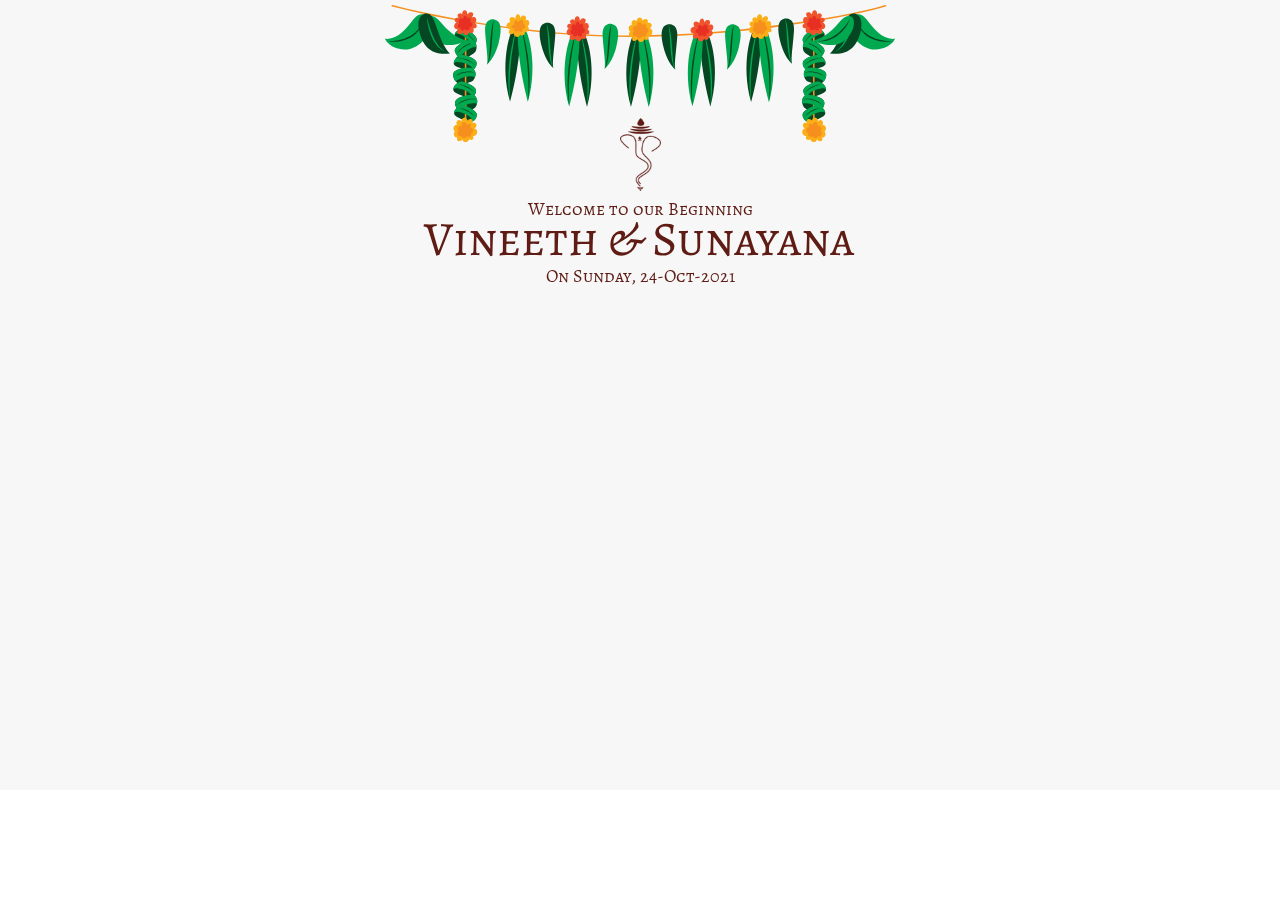
==== commit 4b2d2fe2: "final ui commit" ====
--- a/Vineeth-Weds-Sunayana.html
+++ b/Vineeth-Weds-Sunayana.html
@@ -143,7 +143,7 @@
 </g><g transform="matrix(3.17016,0,0,3.17016,-107.734,-21.7922)"><path d="M377.387,73.374C377.387,73.374 375.9,68.915 372.779,70.105C369.657,71.293 370.995,75.307 370.995,75.307C370.995,75.307 367.428,73.821 366.238,77.017C365.049,80.212 367.502,81.253 367.502,81.253C367.502,81.253 364.529,83.483 365.718,86.009C366.907,88.537 370.772,87.719 370.772,87.719C370.772,87.719 370.995,89.874 373.15,90.395C375.306,90.915 377.61,87.793 377.61,87.793C377.61,87.793 379.319,89.577 381.55,87.793C383.779,86.009 382.293,84.077 382.293,84.077C382.293,84.077 385.414,84.152 385.043,80.287C384.671,76.422 381.326,76.497 381.326,76.497C381.326,76.497 383.036,74.267 381.921,72.854C380.806,71.442 377.387,73.374 377.387,73.374Z" style="fill:rgb(246,143,30);fill-rule:nonzero;"></path>
 </g>
 </g></svg></span>
-        <img class="u-image u-image-default u-preserve-proportions u-image-1" src="images/ganapathi.png" alt="" data-image-width="120" data-image-height="214" data-animation-name="bounceIn" data-animation-duration="1000" data-animation-delay="0" data-animation-direction="">
+        <img class="u-image u-image-default u-preserve-proportions u-image-1" src="images/ganapathi.png" alt="" data-image-width="120" data-image-height="214" data-animation-name="bounceIn" data-animation-duration="1000" data-animation-delay="500" data-animation-direction="">
         <div class="u-align-center u-container-style u-expanded-width-xs u-group u-group-1" data-animation-name="fadeIn" data-animation-duration="1000" data-animation-delay="500" data-animation-direction="">
           <div class="u-container-layout">
             <p class="u-custom-font u-text u-text-custom-color-3 u-text-default u-text-1"> Vineeth &amp; Sunayana</p>
@@ -157,14 +157,8 @@
           </div>
         </div>
         <img class="u-hidden-md u-hidden-sm u-hidden-xs u-image u-image-default u-preserve-proportions u-image-2" src="images/Groom.png" alt="" data-image-width="400" data-image-height="654" data-animation-name="fadeIn" data-animation-duration="1000" data-animation-delay="1500" data-animation-direction="">
-        <img class="u-hidden-md u-hidden-sm u-hidden-xs u-image u-image-default u-preserve-proportions u-image-3" src="images/Bride.png" alt="" data-image-width="400" data-image-height="654" data-animation-name="fadeIn" data-animation-duration="1000" data-animation-delay="1500" data-animation-direction=""><span class="u-icon u-icon-circle u-text-custom-color-3 u-icon-2"><svg class="u-svg-link" preserveAspectRatio="xMidYMin slice" viewBox="0 0 300 87" style=""><use xmlns:xlink="http://www.w3.org/1999/xlink" xlink:href="#svg-34a7"></use></svg><svg class="u-svg-content" viewBox="0 0 300 87" id="svg-34a7" style="fill-rule:evenodd;clip-rule:evenodd;stroke-linejoin:round;stroke-miterlimit:2;"><g transform="matrix(1.15143,0,0,1.15143,-913.443,-4610.7)"><g transform="matrix(1,0,0,1,1749.61,-39.0044)"><g transform="matrix(0.210663,0,0,0.210663,-1026.15,3476.04)"><text x="472.592px" y="2771.28px" style="font-family:'CourierNewPSMT', 'Courier New', monospace;font-size:88.164px;">Designed WITH &nbsp; BY</text>
-</g><g transform="matrix(0.0292414,0,0,0.0292414,-782.145,4038.29)"><path d="M858.005,460.624C858.005,374.915 788.272,305.174 702.582,305.174C639.689,305.174 585.444,342.721 560.988,396.55C536.556,342.721 482.299,305.174 419.436,305.174C333.709,305.174 263.995,374.915 263.995,460.624C263.995,478.704 267.1,496.043 272.813,512.205C279.313,530.601 289.166,547.404 301.657,561.896C306.983,568.097 312.769,573.854 319.014,579.145L556.092,814.639C557.551,816.101 559.451,816.826 561.37,816.826C563.306,816.826 565.219,816.101 566.689,814.639L812.571,570.347L812.554,570.314C828.489,554.342 840.986,534.958 848.812,513.322C854.755,496.863 858.005,479.113 858.005,460.624Z" style="fill:rgb(251,0,82);fill-rule:nonzero;"></path>
-</g>
-</g><g transform="matrix(1.51726,0,0,1.51726,27.7098,-357.067)"><g transform="matrix(22.3196,0,0,22.3196,543.903,2912.37)"><path d="M0.266,-0.628C0.266,-0.59 0.261,-0.408 0.261,-0.408C0.261,-0.408 0.264,-0.332 0.254,-0.308L0.242,-0.279C0.188,-0.198 0.229,-0.204 0.254,-0.186C0.239,-0.118 0.203,-0.072 0.179,-0.063C0.148,-0.052 0.135,-0.154 0.124,-0.271C0.114,-0.379 0.09,-0.518 0.09,-0.557C0.09,-0.596 0.043,-0.616 0.028,-0.601C0.03,-0.603 0,-0.582 0,-0.553C0,-0.518 0.013,-0.465 0.014,-0.457C0.057,-0.179 0.081,-0.024 0.129,0.011C0.151,0.027 0.2,0.006 0.216,-0.006C0.245,-0.028 0.266,-0.066 0.28,-0.104C0.299,-0.029 0.319,-0.003 0.376,-0.011C0.409,-0.016 0.447,-0.062 0.459,-0.116C0.472,-0.175 0.476,-0.284 0.486,-0.296C0.499,-0.311 0.5,-0.171 0.506,-0.119C0.513,-0.062 0.534,-0.012 0.619,-0.023C0.684,-0.031 0.739,-0.157 0.747,-0.174C0.775,-0.22 0.73,-0.257 0.712,-0.201C0.706,-0.184 0.672,-0.092 0.625,-0.089C0.597,-0.087 0.577,-0.113 0.577,-0.14C0.577,-0.167 0.546,-0.515 0.491,-0.515C0.482,-0.515 0.472,-0.513 0.461,-0.498C0.451,-0.484 0.43,-0.339 0.428,-0.33C0.418,-0.281 0.401,-0.123 0.373,-0.121C0.373,-0.121 0.338,-0.118 0.336,-0.189C0.335,-0.231 0.332,-0.234 0.335,-0.275C0.366,-0.328 0.391,-0.45 0.343,-0.633C0.317,-0.732 0.266,-0.704 0.266,-0.628ZM-0.073,-0.502C-0.069,-0.499 -0.052,-0.502 -0.049,-0.507C-0.046,-0.512 -0.047,-0.52 -0.052,-0.525C-0.057,-0.53 -0.068,-0.56 -0.049,-0.577C0.034,-0.652 0.258,-0.715 0.458,-0.773C0.581,-0.809 0.734,-0.846 0.736,-0.903C0.738,-0.946 0.673,-0.959 0.656,-0.944C0.637,-0.928 0.63,-0.897 0.524,-0.862C0.324,-0.795 0.114,-0.746 -0.047,-0.648C-0.099,-0.616 -0.143,-0.553 -0.073,-0.502Z" style="fill-rule:nonzero;"></path>
-</g><text x="503.862px" y="2912.37px" style="font-family:'MandelaScriptPersonalUse', 'Mandela Script Personal Use';font-size:22.32px;">Vinee<tspan x="559.482px " y="2912.37px ">v</tspan>arma Vege<tspan x="647.912px 654.341px " y="2912.37px 2912.37px ">sn</tspan>a
-</text>
-</g>
-</g></svg></span>
+        <img class="u-hidden-md u-hidden-sm u-hidden-xs u-image u-image-default u-preserve-proportions u-image-3" src="images/Bride.png" alt="" data-image-width="400" data-image-height="654" data-animation-name="fadeIn" data-animation-duration="1000" data-animation-delay="1500" data-animation-direction="">
+        <img class="u-image u-image-default u-preserve-proportions u-image-4" src="images/attribute.png" alt="" data-image-width="300" data-image-height="87" data-animation-name="fadeIn" data-animation-duration="1000" data-animation-delay="2000">
       </div>
     </section>
     
--- a/Vineeth-Weds-Sunayana.css
+++ b/Vineeth-Weds-Sunayana.css
@@ -3,7 +3,7 @@
 }
 
 .u-section-1 .u-sheet-1 {
-  min-height: 100vh;
+  min-height: 788px;
 }
 
 .u-section-1 .u-icon-1 {
@@ -75,10 +75,11 @@
   margin: -197px 94px 0 auto;
 }
 
-.u-section-1 .u-icon-2 {
-  width: 70px;
-  height: 20px;
-  margin: 35px auto 0;
+.u-section-1 .u-image-4 {
+  width: 100px;
+  height: 29px;
+  animation-duration: 1000ms;
+  margin: 35px auto 55px;
 }
 
 @media (max-width: 1199px) {
@@ -107,10 +108,7 @@
     height: 192px;
     margin-top: -192px;
     margin-right: 12px;
-  }
-
-  .u-section-1 .u-icon-2 {
-    margin-top: 27px;
+    margin-bottom: 52px;
   }
 }
 
@@ -129,15 +127,16 @@
   }
 
   .u-section-1 .u-image-3 {
+    margin-bottom: 0;
     margin-left: -389px;
   }
-
-  .u-section-1 .u-icon-2 {
-    margin-top: 24px;
-  }
 }
 
 @media (max-width: 767px) {
+  .u-section-1 .u-sheet-1 {
+    min-height: 732px;
+  }
+
   .u-section-1 .u-icon-1 {
     margin-top: 0;
   }
@@ -164,6 +163,10 @@
 }
 
 @media (max-width: 575px) {
+  .u-section-1 .u-sheet-1 {
+    min-height: 100vh;
+  }
+
   .u-section-1 .u-icon-1 {
     width: 439px;
     height: 118px;
@@ -217,7 +220,8 @@
     margin-top: -403px;
   }
 
-  .u-section-1 .u-icon-2 {
-    margin-top: 150px;
+  .u-section-1 .u-image-4 {
+    margin-top: 80px;
+    margin-bottom: 60px;
   }
 }